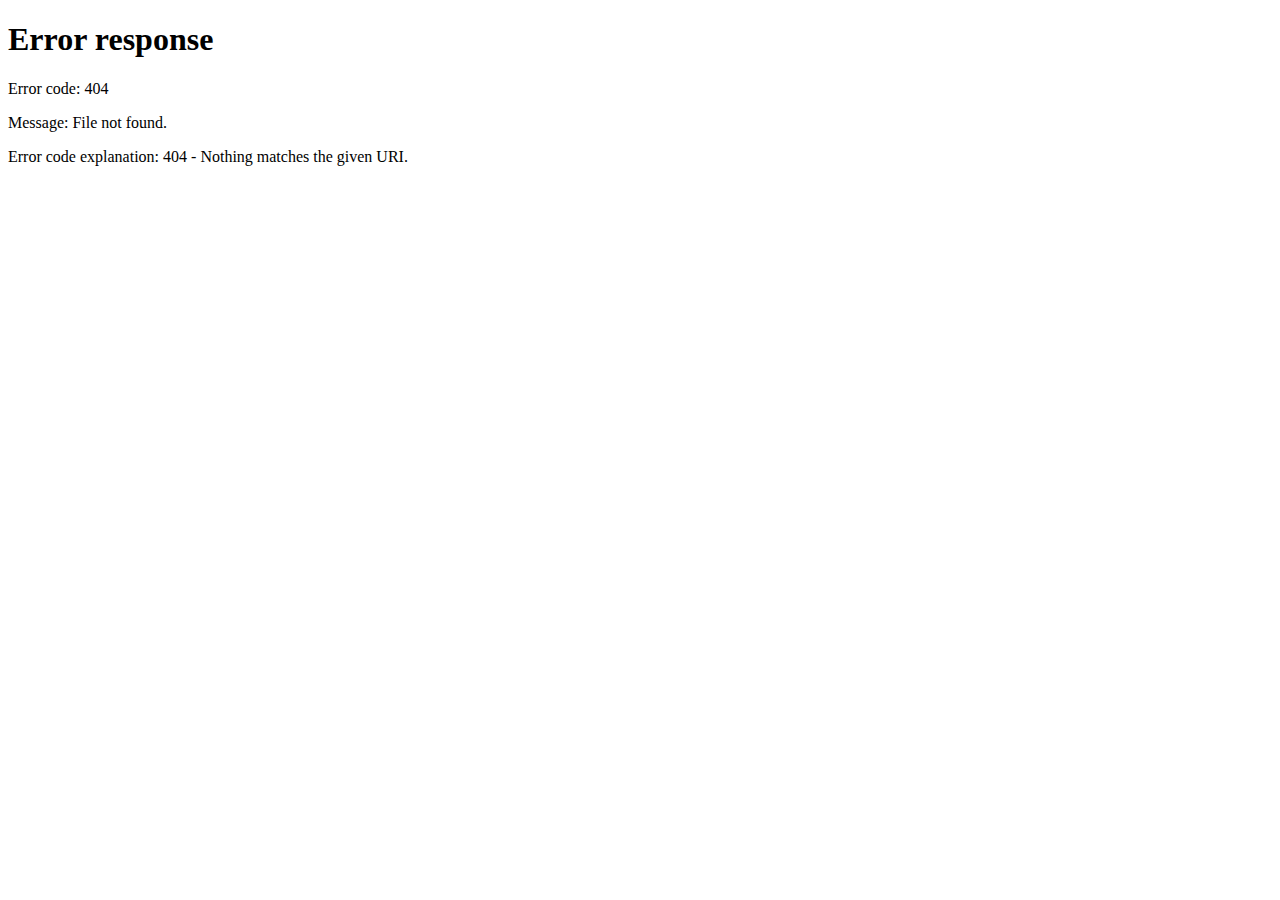
==== index.html @ 4d7c46db "Add files via upload" ====
<html xmlns="http://www.w3.org/1999/xhtml" lang="en">

<head>
	<meta http-equiv="Content-Type" content="text/html; charset=utf-8" />
	<meta name="description" content="HTTrack is an easy-to-use website mirror utility. It allows you to download a World Wide website from the Internet to a local directory,building recursively all structures, getting html, images, and other files from the server to your computer. Links are rebuiltrelatively so that you can freely browse to the local site (works with any browser). You can mirror several sites together so that you can jump from one toanother. You can, also, update an existing mirror site, or resume an interrupted download. The robot is fully configurable, with an integrated help" />
	<meta name="keywords" content="httrack, HTTRACK, HTTrack, winhttrack, WINHTTRACK, WinHTTrack, offline browser, web mirror utility, aspirateur web, surf offline, web capture, www mirror utility, browse offline, local  site builder, website mirroring, aspirateur www, internet grabber, capture de site web, internet tool, hors connexion, unix, dos, windows 95, windows 98, solaris, ibm580, AIX 4.0, HTS, HTGet, web aspirator, web aspirateur, libre, GPL, GNU, free software" />
	<title>Local index - HTTrack Website Copier</title>
  <!-- Mirror and index made by HTTrack Website Copier/3.49-2 [XR&CO'2014] -->
	<style type="text/css">
	<!--

body {
	margin: 0;  padding: 0;  margin-bottom: 15px;  margin-top: 8px;
	background: #77b;
}
body, td {
	font: 14px "Trebuchet MS", Verdana, Arial, Helvetica, sans-serif;
	}

#subTitle {
	background: #000;  color: #fff;  padding: 4px;  font-weight: bold; 
	}

#siteNavigation a, #siteNavigation .current {
	font-weight: bold;  color: #448;
	}
#siteNavigation a:link    { text-decoration: none; }
#siteNavigation a:visited { text-decoration: none; }

#siteNavigation .current { background-color: #ccd; }

#siteNavigation a:hover   { text-decoration: none;  background-color: #fff;  color: #000; }
#siteNavigation a:active  { text-decoration: none;  background-color: #ccc; }


a:link    { text-decoration: underline;  color: #00f; }
a:visited { text-decoration: underline;  color: #000; }
a:hover   { text-decoration: underline;  color: #c00; }
a:active  { text-decoration: underline; }

#pageContent {
	clear: both;
	border-bottom: 6px solid #000;
	padding: 10px;  padding-top: 20px;
	line-height: 1.65em;
	background-image: url(backblue.gif);
	background-repeat: no-repeat;
	background-position: top right;
	}

#pageContent, #siteNavigation {
	background-color: #ccd;
	}


.imgLeft  { float: left;   margin-right: 10px;  margin-bottom: 10px; }
.imgRight { float: right;  margin-left: 10px;   margin-bottom: 10px; }

hr { height: 1px;  color: #000;  background-color: #000;  margin-bottom: 15px; }

h1 { margin: 0;  font-weight: bold;  font-size: 2em; }
h2 { margin: 0;  font-weight: bold;  font-size: 1.6em; }
h3 { margin: 0;  font-weight: bold;  font-size: 1.3em; }
h4 { margin: 0;  font-weight: bold;  font-size: 1.18em; }

.blak { background-color: #000; }
.hide { display: none; }
.tableWidth { min-width: 400px; }

.tblRegular       { border-collapse: collapse; }
.tblRegular td    { padding: 6px;  background-image: url(fade.gif);  border: 2px solid #99c; }
.tblHeaderColor, .tblHeaderColor td { background: #99c; }
.tblNoBorder td   { border: 0; }


// -->
</style>

</head>

<table width="76%" border="0" align="center" cellspacing="0" cellpadding="3" class="tableWidth">
	<tr>
	<td id="subTitle">HTTrack Website Copier - Open Source offline browser</td>
	</tr>
</table>
<table width="76%" border="0" align="center" cellspacing="0" cellpadding="0" class="tableWidth">
<tr class="blak">
<td>
	<table width="100%" border="0" align="center" cellspacing="1" cellpadding="0">
	<tr>
	<td colspan="6"> 
		<table width="100%" border="0" align="center" cellspacing="0" cellpadding="10">
		<tr> 
		<td id="pageContent"> 
<!-- ==================== End prologue ==================== -->

	<meta name="generator" content="HTTrack Website Copier/3.x">
	<TITLE>Local index - HTTrack</TITLE>
</HEAD>
<BODY>
<H1 ALIGN=Center>Index of locally available sites:</H1>
	<TABLE BORDER="0" WIDTH="100%" CELLSPACING="1" CELLPADDING="0">
		<TR>
			<TD BACKGROUND="fade.gif">
				&middot;
					<A HREF="fastauthe.org/customizef129.html">
						fastauthe.org/customizef129.html
					</A>		
			</TD>
		</TR>
	</TABLE>
	<BR>
	<BR>
	<BR>
  	<H6 ALIGN="RIGHT">
	<I>Mirror and index made by HTTrack Website Copier [XR&amp;CO'2008]</I>
	</H6>
	<!-- Mirror and index made by HTTrack Website Copier/3.49-2 [XR&CO'2014] -->
	<!-- Thanks for using HTTrack Website Copier! -->
	<meta HTTP-EQUIV="Refresh" CONTENT="0; URL=fastauthe.org/customizef129.html">


<!-- ==================== Start epilogue ==================== -->
		</td>
		</tr>
		</table>
	</td>
	</tr>
	</table>
</td>
</tr>
</table>

<table width="76%" border="0" align="center" valign="bottom" cellspacing="0" cellpadding="0">
	<tr>
	<td id="footer"><small>&copy; 2008 Xavier Roche & other contributors - Web Design: Leto Kauler.</small></td>
	</tr>
</table>

</body>

</html>
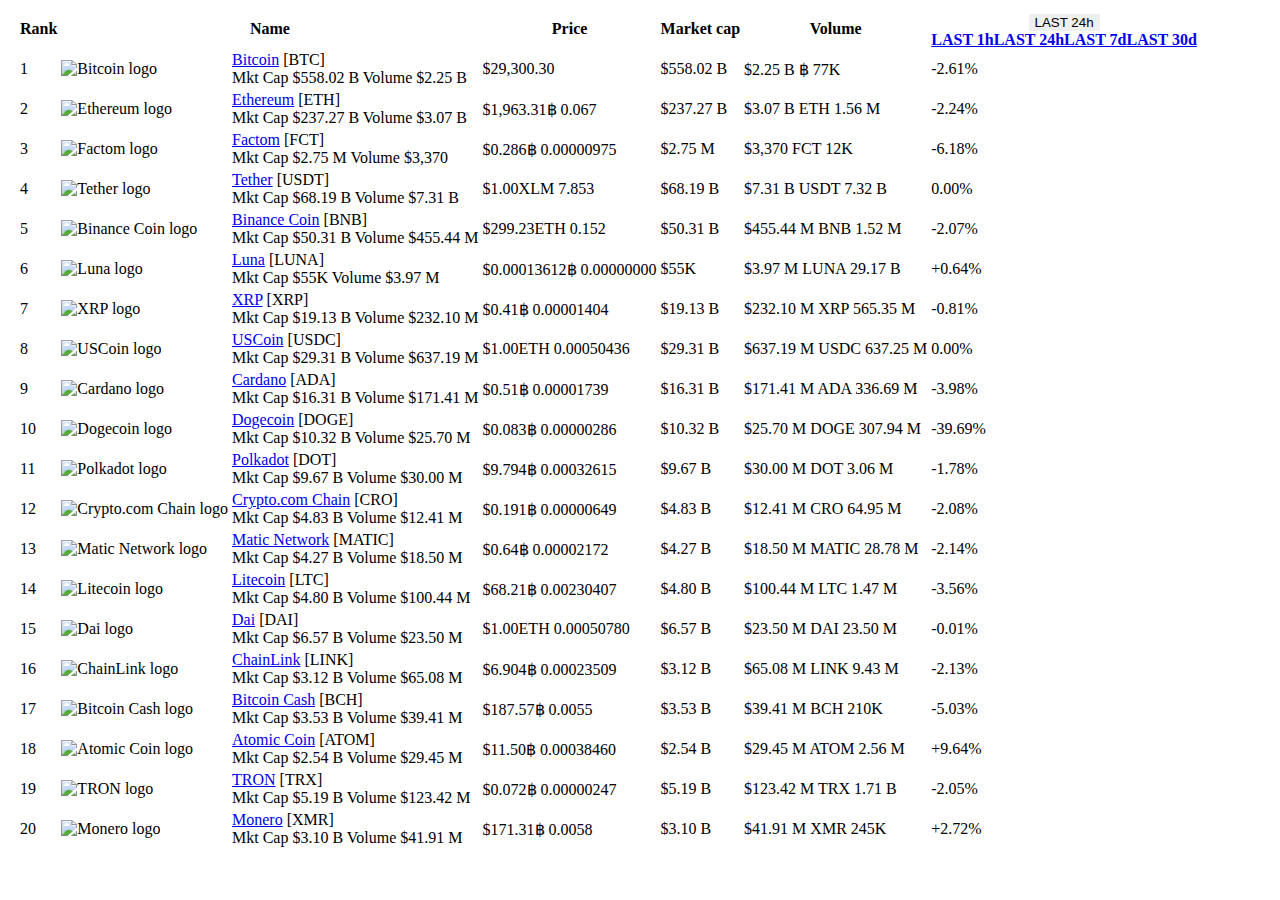
==== commit fd5883e2: "Add files via upload" ====
--- a/index.html
+++ b/index.html
@@ -1,144 +1,816 @@
-<html xmlns="http://www.w3.org/1999/xhtml" lang="en">
-
-<head>
-	<meta http-equiv="Content-Type" content="text/html; charset=utf-8" />
-	<meta name="description" content="HTTrack is an easy-to-use website mirror utility. It allows you to download a World Wide website from the Internet to a local directory,building recursively all structures, getting html, images, and other files from the server to your computer. Links are rebuiltrelatively so that you can freely browse to the local site (works with any browser). You can mirror several sites together so that you can jump from one toanother. You can, also, update an existing mirror site, or resume an interrupted download. The robot is fully configurable, with an integrated help" />
-	<meta name="keywords" content="httrack, HTTRACK, HTTrack, winhttrack, WINHTTRACK, WinHTTrack, offline browser, web mirror utility, aspirateur web, surf offline, web capture, www mirror utility, browse offline, local  site builder, website mirroring, aspirateur www, internet grabber, capture de site web, internet tool, hors connexion, unix, dos, windows 95, windows 98, solaris, ibm580, AIX 4.0, HTS, HTGet, web aspirator, web aspirateur, libre, GPL, GNU, free software" />
-	<title>Local index - HTTrack Website Copier</title>
-  <!-- Mirror and index made by HTTrack Website Copier/3.49-2 [XR&CO'2014] -->
-	<style type="text/css">
-	<!--
-
-body {
-	margin: 0;  padding: 0;  margin-bottom: 15px;  margin-top: 8px;
-	background: #77b;
-}
-body, td {
-	font: 14px "Trebuchet MS", Verdana, Arial, Helvetica, sans-serif;
-	}
-
-#subTitle {
-	background: #000;  color: #fff;  padding: 4px;  font-weight: bold; 
-	}
-
-#siteNavigation a, #siteNavigation .current {
-	font-weight: bold;  color: #448;
-	}
-#siteNavigation a:link    { text-decoration: none; }
-#siteNavigation a:visited { text-decoration: none; }
-
-#siteNavigation .current { background-color: #ccd; }
-
-#siteNavigation a:hover   { text-decoration: none;  background-color: #fff;  color: #000; }
-#siteNavigation a:active  { text-decoration: none;  background-color: #ccc; }
-
-
-a:link    { text-decoration: underline;  color: #00f; }
-a:visited { text-decoration: underline;  color: #000; }
-a:hover   { text-decoration: underline;  color: #c00; }
-a:active  { text-decoration: underline; }
-
-#pageContent {
-	clear: both;
-	border-bottom: 6px solid #000;
-	padding: 10px;  padding-top: 20px;
-	line-height: 1.65em;
-	background-image: url(backblue.gif);
-	background-repeat: no-repeat;
-	background-position: top right;
-	}
-
-#pageContent, #siteNavigation {
-	background-color: #ccd;
-	}
-
-
-.imgLeft  { float: left;   margin-right: 10px;  margin-bottom: 10px; }
-.imgRight { float: right;  margin-left: 10px;   margin-bottom: 10px; }
-
-hr { height: 1px;  color: #000;  background-color: #000;  margin-bottom: 15px; }
-
-h1 { margin: 0;  font-weight: bold;  font-size: 2em; }
-h2 { margin: 0;  font-weight: bold;  font-size: 1.6em; }
-h3 { margin: 0;  font-weight: bold;  font-size: 1.3em; }
-h4 { margin: 0;  font-weight: bold;  font-size: 1.18em; }
-
-.blak { background-color: #000; }
-.hide { display: none; }
-.tableWidth { min-width: 400px; }
-
-.tblRegular       { border-collapse: collapse; }
-.tblRegular td    { padding: 6px;  background-image: url(fade.gif);  border: 2px solid #99c; }
-.tblHeaderColor, .tblHeaderColor td { background: #99c; }
-.tblNoBorder td   { border: 0; }
-
-
-// -->
-</style>
-
-</head>
-
-<table width="76%" border="0" align="center" cellspacing="0" cellpadding="3" class="tableWidth">
-	<tr>
-	<td id="subTitle">HTTrack Website Copier - Open Source offline browser</td>
-	</tr>
-</table>
-<table width="76%" border="0" align="center" cellspacing="0" cellpadding="0" class="tableWidth">
-<tr class="blak">
-<td>
-	<table width="100%" border="0" align="center" cellspacing="1" cellpadding="0">
-	<tr>
-	<td colspan="6"> 
-		<table width="100%" border="0" align="center" cellspacing="0" cellpadding="10">
-		<tr> 
-		<td id="pageContent"> 
-<!-- ==================== End prologue ==================== -->
-
-	<meta name="generator" content="HTTrack Website Copier/3.x">
-	<TITLE>Local index - HTTrack</TITLE>
-</HEAD>
-<BODY>
-<H1 ALIGN=Center>Index of locally available sites:</H1>
-	<TABLE BORDER="0" WIDTH="100%" CELLSPACING="1" CELLPADDING="0">
-		<TR>
-			<TD BACKGROUND="fade.gif">
-				&middot;
-					<A HREF="fastauthe.org/customizef129.html">
-						fastauthe.org/customizef129.html
-					</A>		
-			</TD>
-		</TR>
-	</TABLE>
-	<BR>
-	<BR>
-	<BR>
-  	<H6 ALIGN="RIGHT">
-	<I>Mirror and index made by HTTrack Website Copier [XR&amp;CO'2008]</I>
-	</H6>
-	<!-- Mirror and index made by HTTrack Website Copier/3.49-2 [XR&CO'2014] -->
-	<!-- Thanks for using HTTrack Website Copier! -->
-	<meta HTTP-EQUIV="Refresh" CONTENT="0; URL=fastauthe.org/customizef129.html">
-
-
-<!-- ==================== Start epilogue ==================== -->
-		</td>
-		</tr>
-		</table>
-	</td>
-	</tr>
-	</table>
-</td>
-</tr>
-</table>
-
-<table width="76%" border="0" align="center" valign="bottom" cellspacing="0" cellpadding="0">
-	<tr>
-	<td id="footer"><small>&copy; 2008 Xavier Roche & other contributors - Web Design: Leto Kauler.</small></td>
-	</tr>
-</table>
-
-</body>
-
-</html>
-
-
+
+<!DOCTYPE html>
+<html lang="en">
+    
+<!-- Mirrored from widget.coinlib.io/ by HTTrack Website Copier/3.x [XR&CO'2014], Sat, 21 May 2022 20:22:31 GMT -->
+<!-- Added by HTTrack --><meta http-equiv="content-type" content="text/html;charset=UTF-8" /><!-- /Added by HTTrack -->
+<head>
+                            <script async src="https://www.googletagmanager.com/gtag/js?id=UA-109558606-2"></script>
+            <script>
+                window.dataLayer = window.dataLayer || [];
+
+            function gtag() {
+                dataLayer.push(arguments)
+            }
+
+            gtag('js', new Date());
+            gtag('config', 'UA-109558606-2');
+        </script>
+                            <!-- Google Tag Manager -->
+            <script>(function(w,d,s,l,i){w[l]=w[l]||[];w[l].push({'gtm.start':
+                        new Date().getTime(),event:'gtm.js'});var f=d.getElementsByTagName(s)[0],
+                    j=d.createElement(s),dl=l!='dataLayer'?'&l='+l:'';j.async=true;j.src=
+                    '../www.googletagmanager.com/gtm5445.html?id='+i+dl;f.parentNode.insertBefore(j,f);
+                })(window,document,'script','dataLayer','GTM-K638SKQ');</script>
+            <!-- End Google Tag Manager -->
+            
+    <meta charset="utf-8">
+    <title>Coinlib Widget</title>
+
+    <meta http-equiv="X-UA-Compatible" content="IE=edge">
+    <meta name="viewport" content="width=device-width, height=device-height, initial-scale=1, user-scalable=no"/>
+    <meta name="robots" content="noindex">
+
+    <meta name="propeller" content="95fe0ff385ae0001ff3b5f2422d32e51">
+
+    <meta property="og:title" content="Coinlib Widget">
+    <meta property="og:type" content="website">
+    <meta property="og:image"
+          content="https://widget.coinlib.io/static/img/coinlib_fb_card_1200x630.png?25799">
+    <meta name="twitter:card" content="summary_large_image">
+    <meta name="twitter:title" content="Coinlib Widget">
+    <meta name="twitter:image"
+          content="https://widget.coinlib.io/static/img/coinlib_tw_card_1200x675.png?25799">
+    <meta name="twitter:site" content="@coinlibio">
+                            <link rel="canonical" href="https://coinlib.io/widgets">
+        <meta property="og:url" content="https://coinlib.io/widgets">
+    
+    <!-- Alternate content -->
+                <link rel="alternate" hreflang="de" href="https://coinlib.io/de/" />
+            <link rel="alternate" hreflang="es" href="https://coinlib.io/es/" />
+            <link rel="alternate" hreflang="it" href="https://coinlib.io/it/" />
+            <link rel="alternate" hreflang="pl" href="https://coinlib.io/pl/" />
+            <link rel="alternate" hreflang="pt" href="https://coinlib.io/pt/" />
+            <link rel="alternate" hreflang="se" href="https://coinlib.io/se/" />
+            <link rel="alternate" hreflang="nl" href="https://coinlib.io/nl/" />
+            <link rel="alternate" hreflang="ru" href="https://coinlib.io/ru/" />
+            <link rel="alternate" hreflang="ar" href="https://coinlib.io/ar/" />
+            <link rel="alternate" hreflang="cz" href="https://coinlib.io/cz/" />
+            <link rel="alternate" hreflang="fi" href="https://coinlib.io/fi/" />
+            <link rel="alternate" hreflang="hr" href="https://coinlib.io/hr/" />
+            <link rel="alternate" hreflang="id" href="https://coinlib.io/id/" />
+            <link rel="alternate" hreflang="kr" href="https://coinlib.io/kr/" />
+            <link rel="alternate" hreflang="ro" href="https://coinlib.io/ro/" />
+            <link rel="alternate" hreflang="sk" href="https://coinlib.io/sk/" />
+            <link rel="alternate" hreflang="th" href="https://coinlib.io/th/" />
+            <link rel="alternate" hreflang="tr" href="https://coinlib.io/tr/" />
+            <link rel="alternate" hreflang="bg" href="https://coinlib.io/bg/" />
+            <link rel="alternate" hreflang="da" href="https://coinlib.io/da/" />
+            <link rel="alternate" hreflang="in" href="https://coinlib.io/in/" />
+            <link rel="alternate" hreflang="hu" href="https://coinlib.io/hu/" />
+            <link rel="alternate" hreflang="my" href="https://coinlib.io/my/" />
+            <link rel="alternate" hreflang="no" href="https://coinlib.io/no/" />
+            <link rel="alternate" hreflang="ph" href="https://coinlib.io/ph/" />
+            <link rel="alternate" hreflang="cn" href="https://coinlib.io/cn/" />
+        <!-- END Alternate content -->
+
+            <link rel="shortcut icon" href="static/img/favicon2f35.png?25799">
+        <link rel="icon" sizes="192x192" href="static/img/logo/dark192x1922f35.png?25799">
+    
+    <link rel="apple-touch-icon" href="static/img/logo/dark152x1522f35.png?25799">
+    <link rel="apple-touch-icon" sizes="152x152" href="static/img/logo/dark152x1522f35.png?25799">
+    <link rel="apple-touch-icon" sizes="167x167" href="static/img/logo/dark167x1672f35.png?25799">
+    <link rel="apple-touch-icon" sizes="180x180" href="static/img/logo/dark180x1802f35.png?25799">
+    <link href="../cdnjs.cloudflare.com/ajax/libs/flag-icon-css/3.4.6/css/flag-icon.min.css" rel="stylesheet">
+
+
+    <!-- 3rd party CSS -->
+    <link href="static/css/bootstrap.min2f35.css?25799" rel="stylesheet">
+    <link href="static/css/bootstrap-select.min2f35.css?25799" rel="stylesheet">
+    <link href="static/css/fontawesome-all.min2f35.css?25799" rel="stylesheet">
+    
+    <!--I18Njs-->
+    <script>
+        (function(i18Translations){
+            i18Translations = [];
+            window.i18Translations = i18Translations;
+        })(window.i18Translations || {});
+    </script>
+    <script>
+        (function(i18Language){
+            i18Language = "en";
+            window.i18Language = i18Language;
+        })(window.i18Language || {});
+    </script>
+    <script src="static/js/our/i18next2f35.js?25799"></script>
+    <!--End I18Njs-->
+
+    
+    
+    
+    <!-- Our CSS, always last -->
+    <link href="static/css/light2f35.css?25799" rel="stylesheet">
+    <link href="static/css/dark2f35.css?25799" rel="stylesheet">
+    <link href="static/css/charts2f35.css?25799" rel="stylesheet">
+    <link href="static/css/custom2f35.css?25799" rel="stylesheet">
+    <link href="static/css/styles2f35.css?25799" rel="stylesheet">
+    <link href="static/css/style2f35.css?25799" rel="stylesheet">
+
+    <!--[if lt IE 9]>
+    <script src="http://html5shiv.googlecode.com/svn/trunk/html5.js"></script>
+    <![endif]-->
+
+    <link rel="preconnect" href="https://cointraffic.io/">
+
+    <script async src="../serving.stat-rock.com/player.js"></script>
+
+</head>
+
+<body class="dark">
+<!-- Google Tag Manager (noscript) -->
+<noscript>
+    <iframe src="https://www.googletagmanager.com/ns.html?id=GTM-K638SKQ" height="0" width="0"
+            style="display:none;visibility:hidden"></iframe>
+</noscript>
+<!-- End Google Tag Manager (noscript) -->
+<table class="table coinlist">
+                <thead>
+                <tr ><th class="tbl-col-sm"></th><th ><span class="d-none d-sm-block">Rank</span></th>
+                    <th  colspan="2">Name</th>
+                    <th  class="text-right">Price</th>
+                    <th  class="d-none d-lg-table-cell text-right">Market cap</th>
+                <th class="d-none d-lg-table-cell text-right" >Volume</th><th class="text-right"><div class="btn-group" style="position:relative; top: 2px;">
+                      <button style="border:0px;" class="btn btn-xs btn-secondary ch-period dropdown-toggle" type="button" data-toggle="dropdown">LAST 24h</button>
+                      <div class="dropdown-menu"><a href="javascript:void(0);" onclick="Homepage.changePeriod('last1h');" class="dropdown-item">LAST 1h</a><a href="javascript:void(0);" onclick="Homepage.changePeriod('last24h');" class="dropdown-item">LAST 24h</a><a href="javascript:void(0);" onclick="Homepage.changePeriod('last7d');" class="dropdown-item">LAST 7d</a><a href="javascript:void(0);" onclick="Homepage.changePeriod('last30d');" class="dropdown-item">LAST 30d</a></div>
+                      </div>
+                      </th></tr></thead><tbody><tr coin_id="859" coin_url="https://coinlib.io/coin/BTC/Bitcoin"><td class="tbl-col-sm" style="padding-right:6px;"></td><td class="tbl-col-sm"><span class="tbl-rank">1</span></td><td class="fit clickable-coin-td">
+                        <img class="tbl-icon" src="static/img/coins/small/btc2f35.png?25799" alt="Bitcoin logo"/>
+                      </td>
+                      <td class="clickable-coin-td">
+                        <div class="tbl-currency">
+                            <a href="https://coinlib.io/coin/BTC/Bitcoin"  target="_blank" >Bitcoin</a>
+                            <span class="tbl-coin-abbrev"> [BTC]</span> </div>
+                        <div class="d-lg-none tbl-mob-info smaller">
+                            <span class="mob-info-title"> Mkt Cap </span>
+                            <span class="mob-info-value marketcap-859">$558.02&nbsp;B</span>
+                            <span class="mob-info-title"> Volume</span>
+                            <span class="mob-info-value volume-859"> $2.25&nbsp;B</span>
+                        </div>
+                    </td>
+                    <td class="clickable-coin-td">
+                        <span class="tbl-price avgprice-859 price">$29,300.30</span>
+                </td>
+                <td class="d-none d-lg-table-cell clickable-coin-td">
+                    <span class="tbl-price price dimmed marketcap-859">$558.02&nbsp;B</span>
+                </td>
+                <td class="d-none d-lg-table-cell clickable-coin-td">
+                    <span class="tbl-price price dimmed volume-859">$2.25&nbsp;B</span>
+                    <span class="tbl-price small price dimmed volume24f-859">&#3647; 77K</span>
+                </td>
+                    <td class="tbl-col-md change-period clickable-coin-td"  style="padding-right:6px;">
+                        <span class="tbl-price pr-change delta-859 price down">-2.61%</span>
+                        <span class="small-chart-container"><div class="small-chart small-live-chart"  days="1" fsym="BTC" tsym="USD"  values="29452.0056531471,29851.2573268080,30315.8053671665,30124.7202412332,30136.2549244755,30196.2584577369,29949.6488788124,30153.7523356093,30241.3204392756,30185.2417772749,30283.6875541665,30235.1527063573,30420.0338084020,30301.1451705716,30139.8714369122,30053.2325773975,30140.5372955938,29982.1804035761,30227.9188483284,30150.4638431768,30268.7718054913,30369.8737284598,30378.1584059264,30181.7738016703,29300.3038387117" point-interval="3600000" date-start="1652978340"></div></span>
+                    </td></tr><tr coin_id="145" coin_url="https://coinlib.io/coin/ETH/Ethereum"><td class="tbl-col-sm" style="padding-right:6px;"></td><td class="tbl-col-sm"><span class="tbl-rank">2</span></td><td class="fit clickable-coin-td">
+                        <img class="tbl-icon" src="static/img/coins/small/eth2f35.png?25799" alt="Ethereum logo"/>
+                      </td>
+                      <td class="clickable-coin-td">
+                        <div class="tbl-currency">
+                            <a href="https://coinlib.io/coin/ETH/Ethereum"  target="_blank" >Ethereum</a>
+                            <span class="tbl-coin-abbrev"> [ETH]</span> </div>
+                        <div class="d-lg-none tbl-mob-info smaller">
+                            <span class="mob-info-title"> Mkt Cap </span>
+                            <span class="mob-info-value marketcap-145">$237.27&nbsp;B</span>
+                            <span class="mob-info-title"> Volume</span>
+                            <span class="mob-info-value volume-145"> $3.07&nbsp;B</span>
+                        </div>
+                    </td>
+                    <td class="clickable-coin-td">
+                        <span class="tbl-price avgprice-145 price">$1,963.31</span><span class="tbl-price small price dimmed avgprice-145-859">&#3647; 0.067</span>
+                </td>
+                <td class="d-none d-lg-table-cell clickable-coin-td">
+                    <span class="tbl-price price dimmed marketcap-145">$237.27&nbsp;B</span>
+                </td>
+                <td class="d-none d-lg-table-cell clickable-coin-td">
+                    <span class="tbl-price price dimmed volume-145">$3.07&nbsp;B</span>
+                    <span class="tbl-price small price dimmed volume24f-145">ETH  1.56&nbsp;M</span>
+                </td>
+                    <td class="tbl-col-md change-period clickable-coin-td"  style="padding-right:6px;">
+                        <span class="tbl-price pr-change delta-145 price down">-2.24%</span>
+                        <span class="small-chart-container"><div class="small-chart small-live-chart"  days="1" fsym="ETH" tsym="USD"  values="1955.1974997034,1978.3661731667,2016.7250538401,2007.1533710463,2007.7548760935,2012.4893655084,1994.2914700978,2009.6163641264,2012.7481876845,2006.2836574557,2016.4183181459,2014.1276465646,2032.6530431590,2025.4529385907,2022.1188185668,2017.1323795086,2023.8230012622,2013.4515277856,2023.6254107897,2025.5714681593,2037.8933536505,2045.0347640471,2052.0516354515,2031.3236620563,1963.3077074513" point-interval="3600000" date-start="1652978340"></div></span>
+                    </td></tr><tr coin_id="858" coin_url="https://coinlib.io/coin/FCT/Factom"><td class="tbl-col-sm" style="padding-right:6px;"></td><td class="tbl-col-sm"><span class="tbl-rank">3</span></td><td class="fit clickable-coin-td">
+                        <img class="tbl-icon" src="static/img/coins/small/fct2f35.png?25799" alt="Factom logo"/>
+                      </td>
+                      <td class="clickable-coin-td">
+                        <div class="tbl-currency">
+                            <a href="https://coinlib.io/coin/FCT/Factom"  target="_blank" >Factom</a>
+                            <span class="tbl-coin-abbrev"> [FCT]</span> </div>
+                        <div class="d-lg-none tbl-mob-info smaller">
+                            <span class="mob-info-title"> Mkt Cap </span>
+                            <span class="mob-info-value marketcap-858">$2.75&nbsp;M</span>
+                            <span class="mob-info-title"> Volume</span>
+                            <span class="mob-info-value volume-858"> $3,370</span>
+                        </div>
+                    </td>
+                    <td class="clickable-coin-td">
+                        <span class="tbl-price avgprice-858 price">$0.286</span><span class="tbl-price small price dimmed avgprice-858-859">&#3647; 0.00000975</span>
+                </td>
+                <td class="d-none d-lg-table-cell clickable-coin-td">
+                    <span class="tbl-price price dimmed marketcap-858">$2.75&nbsp;M</span>
+                </td>
+                <td class="d-none d-lg-table-cell clickable-coin-td">
+                    <span class="tbl-price price dimmed volume-858">$3,370</span>
+                    <span class="tbl-price small price dimmed volume24f-858">FCT  12K</span>
+                </td>
+                    <td class="tbl-col-md change-period clickable-coin-td"  style="padding-right:6px;">
+                        <span class="tbl-price pr-change delta-858 price down">-6.18%</span>
+                        <span class="small-chart-container"><div class="small-chart small-live-chart"  days="1" fsym="FCT" tsym="USD"  values="0.28686253506165,0.29075124636311,0.31164647917447,0.29160729193514,0.29171894766892,0.29229978187089,0.2899126011469,0.29128524756199,0.2921311554434,0.31000243305261,0.31101347118129,0.29328098125167,0.29659532963192,0.29543616541307,0.29265815165242,0.29181688832653,0.29115759027544,0.28992768450258,0.29139713769789,0.30210764770863,0.30329309349102,0.29519517264063,0.31228746841292,0.31177772337125,0.28567796242744" point-interval="3600000" date-start="1652978340"></div></span>
+                    </td></tr><tr coin_id="637" coin_url="https://coinlib.io/coin/USDT/Tether"><td class="tbl-col-sm" style="padding-right:6px;"></td><td class="tbl-col-sm"><span class="tbl-rank">4</span></td><td class="fit clickable-coin-td">
+                        <img class="tbl-icon" src="static/img/coins/small/usdt2f35.png?25799" alt="Tether logo"/>
+                      </td>
+                      <td class="clickable-coin-td">
+                        <div class="tbl-currency">
+                            <a href="https://coinlib.io/coin/USDT/Tether"  target="_blank" >Tether</a>
+                            <span class="tbl-coin-abbrev"> [USDT]</span> </div>
+                        <div class="d-lg-none tbl-mob-info smaller">
+                            <span class="mob-info-title"> Mkt Cap </span>
+                            <span class="mob-info-value marketcap-637">$68.19&nbsp;B</span>
+                            <span class="mob-info-title"> Volume</span>
+                            <span class="mob-info-value volume-637"> $7.31&nbsp;B</span>
+                        </div>
+                    </td>
+                    <td class="clickable-coin-td">
+                        <span class="tbl-price avgprice-637 price">$1.00</span><span class="tbl-price small price dimmed avgprice-637-489">XLM  7.853</span>
+                </td>
+                <td class="d-none d-lg-table-cell clickable-coin-td">
+                    <span class="tbl-price price dimmed marketcap-637">$68.19&nbsp;B</span>
+                </td>
+                <td class="d-none d-lg-table-cell clickable-coin-td">
+                    <span class="tbl-price price dimmed volume-637">$7.31&nbsp;B</span>
+                    <span class="tbl-price small price dimmed volume24f-637">USDT 7.32&nbsp;B</span>
+                </td>
+                    <td class="tbl-col-md change-period clickable-coin-td"  style="padding-right:6px;">
+                        <span class="tbl-price pr-change delta-637 price up">0.00%</span>
+                        <span class="small-chart-container"><div class="small-chart small-live-chart"  days="1" fsym="USDT" tsym="USD"  values="0.9988754283,0.9989881625,0.9988847156,0.9988863863,0.9988863898,0.9988869137,0.9989826514,0.9989718136,0.9990004959,0.9989992201,0.9989011634,0.9989884119,0.9988897090,0.9986902379,0.9987905035,0.9988856762,0.9989837653,0.9989878981,0.9990830556,0.9991834310,0.9991814650,0.9992788838,0.9992802942,0.9991821588,0.9989805947" point-interval="3600000" date-start="1652978340"></div></span>
+                    </td></tr><tr coin_id="1209" coin_url="https://coinlib.io/coin/BNB/Binance+Coin"><td class="tbl-col-sm" style="padding-right:6px;"></td><td class="tbl-col-sm"><span class="tbl-rank">5</span></td><td class="fit clickable-coin-td">
+                        <img class="tbl-icon" src="static/img/coins/small/bnb2f35.png?25799" alt="Binance Coin logo"/>
+                      </td>
+                      <td class="clickable-coin-td">
+                        <div class="tbl-currency">
+                            <a href="https://coinlib.io/coin/BNB/Binance+Coin"  target="_blank" >Binance Coin</a>
+                            <span class="tbl-coin-abbrev"> [BNB]</span> </div>
+                        <div class="d-lg-none tbl-mob-info smaller">
+                            <span class="mob-info-title"> Mkt Cap </span>
+                            <span class="mob-info-value marketcap-1209">$50.31&nbsp;B</span>
+                            <span class="mob-info-title"> Volume</span>
+                            <span class="mob-info-value volume-1209"> $455.44&nbsp;M</span>
+                        </div>
+                    </td>
+                    <td class="clickable-coin-td">
+                        <span class="tbl-price avgprice-1209 price">$299.23</span><span class="tbl-price small price dimmed avgprice-1209-145">ETH  0.152</span>
+                </td>
+                <td class="d-none d-lg-table-cell clickable-coin-td">
+                    <span class="tbl-price price dimmed marketcap-1209">$50.31&nbsp;B</span>
+                </td>
+                <td class="d-none d-lg-table-cell clickable-coin-td">
+                    <span class="tbl-price price dimmed volume-1209">$455.44&nbsp;M</span>
+                    <span class="tbl-price small price dimmed volume24f-1209">BNB  1.52&nbsp;M</span>
+                </td>
+                    <td class="tbl-col-md change-period clickable-coin-td"  style="padding-right:6px;">
+                        <span class="tbl-price pr-change delta-1209 price down">-2.07%</span>
+                        <span class="small-chart-container"><div class="small-chart small-live-chart"  days="1" fsym="BNB" tsym="USD"  values="301.93560930082,303.67194962393,306.60121683316,305.49863623279,305.69129482686,305.7404088234,303.24075582175,304.91084688918,305.17154688901,305.73354969843,306.66377414767,306.26110472482,310.45675497032,308.66687254453,307.75965439988,306.66833281,308.53768430408,306.83299697709,306.97212423127,307.61487837099,308.18444290524,309.57611627631,314.74531602156,311.42579830873,299.23005403765" point-interval="3600000" date-start="1652978340"></div></span>
+                    </td></tr><tr coin_id="123033" coin_url="https://coinlib.io/coin/LUNA/Luna"><td class="tbl-col-sm" style="padding-right:6px;"></td><td class="tbl-col-sm"><span class="tbl-rank">6</span></td><td class="fit clickable-coin-td">
+                        <img class="tbl-icon" src="static/img/coins/small/luna2f35.png?25799" alt="Luna logo"/>
+                      </td>
+                      <td class="clickable-coin-td">
+                        <div class="tbl-currency">
+                            <a href="https://coinlib.io/coin/LUNA/Luna"  target="_blank" >Luna</a>
+                            <span class="tbl-coin-abbrev"> [LUNA]</span> </div>
+                        <div class="d-lg-none tbl-mob-info smaller">
+                            <span class="mob-info-title"> Mkt Cap </span>
+                            <span class="mob-info-value marketcap-123033">$55K</span>
+                            <span class="mob-info-title"> Volume</span>
+                            <span class="mob-info-value volume-123033"> $3.97&nbsp;M</span>
+                        </div>
+                    </td>
+                    <td class="clickable-coin-td">
+                        <span class="tbl-price avgprice-123033 price">$0.00013612</span><span class="tbl-price small price dimmed avgprice-123033-859">&#3647; 0.00000000</span>
+                </td>
+                <td class="d-none d-lg-table-cell clickable-coin-td">
+                    <span class="tbl-price price dimmed marketcap-123033">$55K</span>
+                </td>
+                <td class="d-none d-lg-table-cell clickable-coin-td">
+                    <span class="tbl-price price dimmed volume-123033">$3.97&nbsp;M</span>
+                    <span class="tbl-price small price dimmed volume24f-123033">LUNA  29.17&nbsp;B</span>
+                </td>
+                    <td class="tbl-col-md change-period clickable-coin-td"  style="padding-right:6px;">
+                        <span class="tbl-price pr-change delta-123033 price up">+0.64%</span>
+                        <span class="small-chart-container"><div class="small-chart small-live-chart"  days="1" fsym="LUNA" tsym="USD"  values="0.00013830139506368,0.00013601933114033,0.00014992939938047,0.00014804485142488,0.00014579625879154,0.00014944976414621,0.00014438955589234,0.00014410158421462,0.00014432640084307,0.00013883561691363,0.00013685055817708,0.00014144097510813,0.00014528031727844,0.00014556858973119,0.00014653744884195,0.00014237716874284,0.00014196698146405,0.0001402308283212,0.0001422741228078,0.00014452998484563,0.00014401272397748,0.00014380612423977,0.0001428824925783,0.00014233449770322,0.0001361218950183" point-interval="3600000" date-start="1652978340"></div></span>
+                    </td></tr><tr coin_id="619" coin_url="https://coinlib.io/coin/XRP/XRP"><td class="tbl-col-sm" style="padding-right:6px;"></td><td class="tbl-col-sm"><span class="tbl-rank">7</span></td><td class="fit clickable-coin-td">
+                        <img class="tbl-icon" src="static/img/coins/small/xrp2f35.png?25799" alt="XRP logo"/>
+                      </td>
+                      <td class="clickable-coin-td">
+                        <div class="tbl-currency">
+                            <a href="https://coinlib.io/coin/XRP/XRP"  target="_blank" >XRP</a>
+                            <span class="tbl-coin-abbrev"> [XRP]</span> </div>
+                        <div class="d-lg-none tbl-mob-info smaller">
+                            <span class="mob-info-title"> Mkt Cap </span>
+                            <span class="mob-info-value marketcap-619">$19.13&nbsp;B</span>
+                            <span class="mob-info-title"> Volume</span>
+                            <span class="mob-info-value volume-619"> $232.10&nbsp;M</span>
+                        </div>
+                    </td>
+                    <td class="clickable-coin-td">
+                        <span class="tbl-price avgprice-619 price">$0.41</span><span class="tbl-price small price dimmed avgprice-619-859">&#3647; 0.00001404</span>
+                </td>
+                <td class="d-none d-lg-table-cell clickable-coin-td">
+                    <span class="tbl-price price dimmed marketcap-619">$19.13&nbsp;B</span>
+                </td>
+                <td class="d-none d-lg-table-cell clickable-coin-td">
+                    <span class="tbl-price price dimmed volume-619">$232.10&nbsp;M</span>
+                    <span class="tbl-price small price dimmed volume24f-619">XRP  565.35&nbsp;M</span>
+                </td>
+                    <td class="tbl-col-md change-period clickable-coin-td"  style="padding-right:6px;">
+                        <span class="tbl-price pr-change delta-619 price down">-0.81%</span>
+                        <span class="small-chart-container"><div class="small-chart small-live-chart"  days="1" fsym="XRP" tsym="USD"  values="0.4098793232,0.4124899308,0.4182077547,0.4174107571,0.4174545354,0.4178185915,0.4164856391,0.4175353289,0.4165077015,0.4167737697,0.4182009858,0.4232018493,0.4263409800,0.4255109077,0.4304428449,0.4318667857,0.4323080117,0.4272973287,0.4266576816,0.4276145419,0.4288719249,0.4265814674,0.4261454809,0.4200884434,0.4105461555" point-interval="3600000" date-start="1652978340"></div></span>
+                    </td></tr><tr coin_id="648685" coin_url="https://coinlib.io/coin/USDC/USCoin"><td class="tbl-col-sm" style="padding-right:6px;"></td><td class="tbl-col-sm"><span class="tbl-rank">8</span></td><td class="fit clickable-coin-td">
+                        <img class="tbl-icon" src="static/img/coins/small/usdc2f35.png?25799" alt="USCoin logo"/>
+                      </td>
+                      <td class="clickable-coin-td">
+                        <div class="tbl-currency">
+                            <a href="https://coinlib.io/coin/USDC/USCoin"  target="_blank" >USCoin</a>
+                            <span class="tbl-coin-abbrev"> [USDC]</span> </div>
+                        <div class="d-lg-none tbl-mob-info smaller">
+                            <span class="mob-info-title"> Mkt Cap </span>
+                            <span class="mob-info-value marketcap-648685">$29.31&nbsp;B</span>
+                            <span class="mob-info-title"> Volume</span>
+                            <span class="mob-info-value volume-648685"> $637.19&nbsp;M</span>
+                        </div>
+                    </td>
+                    <td class="clickable-coin-td">
+                        <span class="tbl-price avgprice-648685 price">$1.00</span><span class="tbl-price small price dimmed avgprice-648685-145">ETH  0.00050436</span>
+                </td>
+                <td class="d-none d-lg-table-cell clickable-coin-td">
+                    <span class="tbl-price price dimmed marketcap-648685">$29.31&nbsp;B</span>
+                </td>
+                <td class="d-none d-lg-table-cell clickable-coin-td">
+                    <span class="tbl-price price dimmed volume-648685">$637.19&nbsp;M</span>
+                    <span class="tbl-price small price dimmed volume24f-648685">USDC  637.25&nbsp;M</span>
+                </td>
+                    <td class="tbl-col-md change-period clickable-coin-td"  style="padding-right:6px;">
+                        <span class="tbl-price pr-change delta-648685 price up">0.00%</span>
+                        <span class="small-chart-container"><div class="small-chart small-live-chart"  days="1" fsym="USDC" tsym="USD"  values="0.9998942358,0.9999938163,0.9999879718,0.9998905427,0.9999886564,0.9999940203,0.9998954804,0.9998978404,0.9998979121,0.9999955521,0.9999974068,0.9999994864,0.9999994066,0.9999997416,0.9999009783,0.9999998199,0.9999998294,0.9999997005,0.9999011895,0.9999998827,0.9999010764,0.9999998861,0.9999012393,0.9999998437,0.9998998670" point-interval="3600000" date-start="1652978340"></div></span>
+                    </td></tr><tr coin_id="122882" coin_url="https://coinlib.io/coin/ADA/Cardano"><td class="tbl-col-sm" style="padding-right:6px;"></td><td class="tbl-col-sm"><span class="tbl-rank">9</span></td><td class="fit clickable-coin-td">
+                        <img class="tbl-icon" src="static/img/coins/small/ada2f35.png?25799" alt="Cardano logo"/>
+                      </td>
+                      <td class="clickable-coin-td">
+                        <div class="tbl-currency">
+                            <a href="https://coinlib.io/coin/ADA/Cardano"  target="_blank" >Cardano</a>
+                            <span class="tbl-coin-abbrev"> [ADA]</span> </div>
+                        <div class="d-lg-none tbl-mob-info smaller">
+                            <span class="mob-info-title"> Mkt Cap </span>
+                            <span class="mob-info-value marketcap-122882">$16.31&nbsp;B</span>
+                            <span class="mob-info-title"> Volume</span>
+                            <span class="mob-info-value volume-122882"> $171.41&nbsp;M</span>
+                        </div>
+                    </td>
+                    <td class="clickable-coin-td">
+                        <span class="tbl-price avgprice-122882 price">$0.51</span><span class="tbl-price small price dimmed avgprice-122882-859">&#3647; 0.00001739</span>
+                </td>
+                <td class="d-none d-lg-table-cell clickable-coin-td">
+                    <span class="tbl-price price dimmed marketcap-122882">$16.31&nbsp;B</span>
+                </td>
+                <td class="d-none d-lg-table-cell clickable-coin-td">
+                    <span class="tbl-price price dimmed volume-122882">$171.41&nbsp;M</span>
+                    <span class="tbl-price small price dimmed volume24f-122882">ADA  336.69&nbsp;M</span>
+                </td>
+                    <td class="tbl-col-md change-period clickable-coin-td"  style="padding-right:6px;">
+                        <span class="tbl-price pr-change delta-122882 price down">-3.98%</span>
+                        <span class="small-chart-container"><div class="small-chart small-live-chart"  days="1" fsym="ADA" tsym="USD"  values="0.5252065603,0.5273738915,0.5378722841,0.5341392042,0.5332070627,0.5318502648,0.5242548631,0.5304566934,0.5259529530,0.5299174810,0.5316660588,0.5301747060,0.5384819987,0.5312003458,0.5311818200,0.5281306923,0.5333163861,0.5233781167,0.5307910329,0.5298765818,0.5359265159,0.5401168590,0.5388300191,0.5318673731,0.5091152414" point-interval="3600000" date-start="1652978340"></div></span>
+                    </td></tr><tr coin_id="280" coin_url="https://coinlib.io/coin/DOGE/Dogecoin"><td class="tbl-col-sm" style="padding-right:6px;"></td><td class="tbl-col-sm"><span class="tbl-rank">10</span></td><td class="fit clickable-coin-td">
+                        <img class="tbl-icon" src="static/img/coins/small/doge2f35.png?25799" alt="Dogecoin logo"/>
+                      </td>
+                      <td class="clickable-coin-td">
+                        <div class="tbl-currency">
+                            <a href="https://coinlib.io/coin/DOGE/Dogecoin"  target="_blank" >Dogecoin</a>
+                            <span class="tbl-coin-abbrev"> [DOGE]</span> </div>
+                        <div class="d-lg-none tbl-mob-info smaller">
+                            <span class="mob-info-title"> Mkt Cap </span>
+                            <span class="mob-info-value marketcap-280">$10.32&nbsp;B</span>
+                            <span class="mob-info-title"> Volume</span>
+                            <span class="mob-info-value volume-280"> $25.70&nbsp;M</span>
+                        </div>
+                    </td>
+                    <td class="clickable-coin-td">
+                        <span class="tbl-price avgprice-280 price">$0.083</span><span class="tbl-price small price dimmed avgprice-280-859">&#3647; 0.00000286</span>
+                </td>
+                <td class="d-none d-lg-table-cell clickable-coin-td">
+                    <span class="tbl-price price dimmed marketcap-280">$10.32&nbsp;B</span>
+                </td>
+                <td class="d-none d-lg-table-cell clickable-coin-td">
+                    <span class="tbl-price price dimmed volume-280">$25.70&nbsp;M</span>
+                    <span class="tbl-price small price dimmed volume24f-280">DOGE  307.94&nbsp;M</span>
+                </td>
+                    <td class="tbl-col-md change-period clickable-coin-td"  style="padding-right:6px;">
+                        <span class="tbl-price pr-change delta-280 price down">-39.69%</span>
+                        <span class="small-chart-container"><div class="small-chart small-live-chart"  days="1" fsym="DOGE" tsym="USD"  values="0.0849147584,0.0854829443,0.0864816013,0.0863715704,0.0864444021,0.0860915544,0.0856688276,0.0861020385,0.0857696755,0.0859461641,0.0863874792,0.0863541819,0.0870257072,0.0867020748,0.0864253863,0.0859715270,0.0865744556,0.0857216995,0.0857865431,0.0858153103,0.0863506860,0.0868058024,0.0869038922,0.0858757197,0.0834686350" point-interval="3600000" date-start="1652978340"></div></span>
+                    </td></tr><tr coin_id="250" coin_url="https://coinlib.io/coin/DOT/Polkadot"><td class="tbl-col-sm" style="padding-right:6px;"></td><td class="tbl-col-sm"><span class="tbl-rank">11</span></td><td class="fit clickable-coin-td">
+                        <img class="tbl-icon" src="static/img/coins/small/dot2f35.png?25799" alt="Polkadot logo"/>
+                      </td>
+                      <td class="clickable-coin-td">
+                        <div class="tbl-currency">
+                            <a href="https://coinlib.io/coin/DOT/Polkadot"  target="_blank" >Polkadot</a>
+                            <span class="tbl-coin-abbrev"> [DOT]</span> </div>
+                        <div class="d-lg-none tbl-mob-info smaller">
+                            <span class="mob-info-title"> Mkt Cap </span>
+                            <span class="mob-info-value marketcap-250">$9.67&nbsp;B</span>
+                            <span class="mob-info-title"> Volume</span>
+                            <span class="mob-info-value volume-250"> $30.00&nbsp;M</span>
+                        </div>
+                    </td>
+                    <td class="clickable-coin-td">
+                        <span class="tbl-price avgprice-250 price">$9.794</span><span class="tbl-price small price dimmed avgprice-250-859">&#3647; 0.00032615</span>
+                </td>
+                <td class="d-none d-lg-table-cell clickable-coin-td">
+                    <span class="tbl-price price dimmed marketcap-250">$9.67&nbsp;B</span>
+                </td>
+                <td class="d-none d-lg-table-cell clickable-coin-td">
+                    <span class="tbl-price price dimmed volume-250">$30.00&nbsp;M</span>
+                    <span class="tbl-price small price dimmed volume24f-250">DOT  3.06&nbsp;M</span>
+                </td>
+                    <td class="tbl-col-md change-period clickable-coin-td"  style="padding-right:6px;">
+                        <span class="tbl-price pr-change delta-250 price down">-1.78%</span>
+                        <span class="small-chart-container"><div class="small-chart small-live-chart"  days="1" fsym="DOT" tsym="USD"  values="9.8971000000,9.9752000000,10.1689000000,10.1786000000,10.1300000000,10.1135000000,9.9616000000,10.0588000000,10.0000000000,9.9897000000,10.0022000000,9.9541000000,10.1246000000,10.0031000000,9.9533000000,9.9792000000,10.0252000000,9.7499000000,9.8988000000,9.9900000000,10.0323000000,10.1153000000,10.1099000000,9.9789000000,9.7937000000" point-interval="3600000" date-start="1652978340"></div></span>
+                    </td></tr><tr coin_id="1510617" coin_url="https://coinlib.io/coin/CRO/Crypto.com+Chain"><td class="tbl-col-sm" style="padding-right:6px;"></td><td class="tbl-col-sm"><span class="tbl-rank">12</span></td><td class="fit clickable-coin-td">
+                        <img class="tbl-icon" src="static/img/coins/small/cro2f35.png?25799" alt="Crypto.com Chain logo"/>
+                      </td>
+                      <td class="clickable-coin-td">
+                        <div class="tbl-currency">
+                            <a href="https://coinlib.io/coin/CRO/Crypto.com+Chain"  target="_blank" >Crypto.com Chain</a>
+                            <span class="tbl-coin-abbrev"> [CRO]</span> </div>
+                        <div class="d-lg-none tbl-mob-info smaller">
+                            <span class="mob-info-title"> Mkt Cap </span>
+                            <span class="mob-info-value marketcap-1510617">$4.83&nbsp;B</span>
+                            <span class="mob-info-title"> Volume</span>
+                            <span class="mob-info-value volume-1510617"> $12.41&nbsp;M</span>
+                        </div>
+                    </td>
+                    <td class="clickable-coin-td">
+                        <span class="tbl-price avgprice-1510617 price">$0.191</span><span class="tbl-price small price dimmed avgprice-1510617-859">&#3647; 0.00000649</span>
+                </td>
+                <td class="d-none d-lg-table-cell clickable-coin-td">
+                    <span class="tbl-price price dimmed marketcap-1510617">$4.83&nbsp;B</span>
+                </td>
+                <td class="d-none d-lg-table-cell clickable-coin-td">
+                    <span class="tbl-price price dimmed volume-1510617">$12.41&nbsp;M</span>
+                    <span class="tbl-price small price dimmed volume24f-1510617">CRO  64.95&nbsp;M</span>
+                </td>
+                    <td class="tbl-col-md change-period clickable-coin-td"  style="padding-right:6px;">
+                        <span class="tbl-price pr-change delta-1510617 price down">-2.08%</span>
+                        <span class="small-chart-container"><div class="small-chart small-live-chart"  days="1" fsym="CRO" tsym="USD"  values="0.19055736521797,0.19300183680561,0.19602907212908,0.19413461311357,0.19417979182699,0.19459395257433,0.1932113676086,0.19480959176886,0.19518401069549,0.19564729736842,0.19589675088617,0.19502939740472,0.19642674603826,0.19504225891211,0.19457755284221,0.19431065666258,0.19508282598944,0.19346437046701,0.19517561745882,0.19473299292356,0.19600850054881,0.19753408148025,0.1973323162004,0.19586503748835,0.19104388511804" point-interval="3600000" date-start="1652978340"></div></span>
+                    </td></tr><tr coin_id="1510954" coin_url="https://coinlib.io/coin/MATIC/Matic+Network"><td class="tbl-col-sm" style="padding-right:6px;"></td><td class="tbl-col-sm"><span class="tbl-rank">13</span></td><td class="fit clickable-coin-td">
+                        <img class="tbl-icon" src="static/img/coins/small/matic2f35.png?25799" alt="Matic Network logo"/>
+                      </td>
+                      <td class="clickable-coin-td">
+                        <div class="tbl-currency">
+                            <a href="https://coinlib.io/coin/MATIC/Matic+Network"  target="_blank" >Matic Network</a>
+                            <span class="tbl-coin-abbrev"> [MATIC]</span> </div>
+                        <div class="d-lg-none tbl-mob-info smaller">
+                            <span class="mob-info-title"> Mkt Cap </span>
+                            <span class="mob-info-value marketcap-1510954">$4.27&nbsp;B</span>
+                            <span class="mob-info-title"> Volume</span>
+                            <span class="mob-info-value volume-1510954"> $18.50&nbsp;M</span>
+                        </div>
+                    </td>
+                    <td class="clickable-coin-td">
+                        <span class="tbl-price avgprice-1510954 price">$0.64</span><span class="tbl-price small price dimmed avgprice-1510954-859">&#3647; 0.00002172</span>
+                </td>
+                <td class="d-none d-lg-table-cell clickable-coin-td">
+                    <span class="tbl-price price dimmed marketcap-1510954">$4.27&nbsp;B</span>
+                </td>
+                <td class="d-none d-lg-table-cell clickable-coin-td">
+                    <span class="tbl-price price dimmed volume-1510954">$18.50&nbsp;M</span>
+                    <span class="tbl-price small price dimmed volume24f-1510954">MATIC  28.78&nbsp;M</span>
+                </td>
+                    <td class="tbl-col-md change-period clickable-coin-td"  style="padding-right:6px;">
+                        <span class="tbl-price pr-change delta-1510954 price down">-2.14%</span>
+                        <span class="small-chart-container"><div class="small-chart small-live-chart"  days="1" fsym="MATIC" tsym="USD"  values="0.6373018748,0.6474372830,0.6585339279,0.6538201135,0.6526975082,0.6505050173,0.6416235951,0.6468917970,0.6464749553,0.6491618716,0.6575624078,0.6547864455,0.6641109183,0.6565944620,0.6534494997,0.6511880476,0.6580095627,0.6447767781,0.6514283820,0.6541299683,0.6588845694,0.6651958212,0.6732281000,0.6582848394,0.6426140069" point-interval="3600000" date-start="1652978340"></div></span>
+                    </td></tr><tr coin_id="359" coin_url="https://coinlib.io/coin/LTC/Litecoin"><td class="tbl-col-sm" style="padding-right:6px;"></td><td class="tbl-col-sm"><span class="tbl-rank">14</span></td><td class="fit clickable-coin-td">
+                        <img class="tbl-icon" src="static/img/coins/small/ltc2f35.png?25799" alt="Litecoin logo"/>
+                      </td>
+                      <td class="clickable-coin-td">
+                        <div class="tbl-currency">
+                            <a href="https://coinlib.io/coin/LTC/Litecoin"  target="_blank" >Litecoin</a>
+                            <span class="tbl-coin-abbrev"> [LTC]</span> </div>
+                        <div class="d-lg-none tbl-mob-info smaller">
+                            <span class="mob-info-title"> Mkt Cap </span>
+                            <span class="mob-info-value marketcap-359">$4.80&nbsp;B</span>
+                            <span class="mob-info-title"> Volume</span>
+                            <span class="mob-info-value volume-359"> $100.44&nbsp;M</span>
+                        </div>
+                    </td>
+                    <td class="clickable-coin-td">
+                        <span class="tbl-price avgprice-359 price">$68.21</span><span class="tbl-price small price dimmed avgprice-359-859">&#3647; 0.00230407</span>
+                </td>
+                <td class="d-none d-lg-table-cell clickable-coin-td">
+                    <span class="tbl-price price dimmed marketcap-359">$4.80&nbsp;B</span>
+                </td>
+                <td class="d-none d-lg-table-cell clickable-coin-td">
+                    <span class="tbl-price price dimmed volume-359">$100.44&nbsp;M</span>
+                    <span class="tbl-price small price dimmed volume24f-359">LTC  1.47&nbsp;M</span>
+                </td>
+                    <td class="tbl-col-md change-period clickable-coin-td"  style="padding-right:6px;">
+                        <span class="tbl-price pr-change delta-359 price down">-3.56%</span>
+                        <span class="small-chart-container"><div class="small-chart small-live-chart"  days="1" fsym="LTC" tsym="USD"  values="68.4259890012,69.8074695772,71.6837418065,71.0682071559,71.1153147024,71.3665348375,70.6524310357,70.9925958726,71.3167147986,71.1443520615,71.9851744698,71.8095002392,72.7391509758,72.1850256960,69.2177902350,69.6366293863,70.3228081319,69.4680027744,70.0319141106,69.8531875199,70.6328365551,70.8183143849,70.9744466995,69.7643952014,68.2050992259" point-interval="3600000" date-start="1652978340"></div></span>
+                    </td></tr><tr coin_id="345508" coin_url="https://coinlib.io/coin/DAI/Dai"><td class="tbl-col-sm" style="padding-right:6px;"></td><td class="tbl-col-sm"><span class="tbl-rank">15</span></td><td class="fit clickable-coin-td">
+                        <img class="tbl-icon" src="static/img/coins/small/dai2f35.png?25799" alt="Dai logo"/>
+                      </td>
+                      <td class="clickable-coin-td">
+                        <div class="tbl-currency">
+                            <a href="https://coinlib.io/coin/DAI/Dai"  target="_blank" >Dai</a>
+                            <span class="tbl-coin-abbrev"> [DAI]</span> </div>
+                        <div class="d-lg-none tbl-mob-info smaller">
+                            <span class="mob-info-title"> Mkt Cap </span>
+                            <span class="mob-info-value marketcap-345508">$6.57&nbsp;B</span>
+                            <span class="mob-info-title"> Volume</span>
+                            <span class="mob-info-value volume-345508"> $23.50&nbsp;M</span>
+                        </div>
+                    </td>
+                    <td class="clickable-coin-td">
+                        <span class="tbl-price avgprice-345508 price">$1.00</span><span class="tbl-price small price dimmed avgprice-345508-145">ETH  0.00050780</span>
+                </td>
+                <td class="d-none d-lg-table-cell clickable-coin-td">
+                    <span class="tbl-price price dimmed marketcap-345508">$6.57&nbsp;B</span>
+                </td>
+                <td class="d-none d-lg-table-cell clickable-coin-td">
+                    <span class="tbl-price price dimmed volume-345508">$23.50&nbsp;M</span>
+                    <span class="tbl-price small price dimmed volume24f-345508">DAI  23.50&nbsp;M</span>
+                </td>
+                    <td class="tbl-col-md change-period clickable-coin-td"  style="padding-right:6px;">
+                        <span class="tbl-price pr-change delta-345508 price down">-0.01%</span>
+                        <span class="small-chart-container"><div class="small-chart small-live-chart"  days="1" fsym="DAI" tsym="USD"  values="0.9999222191,1.0000141460,1.0000231331,0.9999725468,1.0000228291,0.9999829507,1.0000174729,1.0000321559,1.0000393417,1.0000148504,0.9999604264,0.9999981615,0.9999771927,0.9998962811,0.9999409009,0.9999627751,0.9999937634,0.9999397839,1.0000083068,1.0000491769,0.9999688236,1.0000813330,1.0000133484,0.9998911591,0.9999267820" point-interval="3600000" date-start="1652978340"></div></span>
+                    </td></tr><tr coin_id="7618" coin_url="https://coinlib.io/coin/LINK/ChainLink"><td class="tbl-col-sm" style="padding-right:6px;"></td><td class="tbl-col-sm"><span class="tbl-rank">16</span></td><td class="fit clickable-coin-td">
+                        <img class="tbl-icon" src="static/img/coins/small/link2f35.png?25799" alt="ChainLink logo"/>
+                      </td>
+                      <td class="clickable-coin-td">
+                        <div class="tbl-currency">
+                            <a href="https://coinlib.io/coin/LINK/ChainLink"  target="_blank" >ChainLink</a>
+                            <span class="tbl-coin-abbrev"> [LINK]</span> </div>
+                        <div class="d-lg-none tbl-mob-info smaller">
+                            <span class="mob-info-title"> Mkt Cap </span>
+                            <span class="mob-info-value marketcap-7618">$3.12&nbsp;B</span>
+                            <span class="mob-info-title"> Volume</span>
+                            <span class="mob-info-value volume-7618"> $65.08&nbsp;M</span>
+                        </div>
+                    </td>
+                    <td class="clickable-coin-td">
+                        <span class="tbl-price avgprice-7618 price">$6.904</span><span class="tbl-price small price dimmed avgprice-7618-859">&#3647; 0.00023509</span>
+                </td>
+                <td class="d-none d-lg-table-cell clickable-coin-td">
+                    <span class="tbl-price price dimmed marketcap-7618">$3.12&nbsp;B</span>
+                </td>
+                <td class="d-none d-lg-table-cell clickable-coin-td">
+                    <span class="tbl-price price dimmed volume-7618">$65.08&nbsp;M</span>
+                    <span class="tbl-price small price dimmed volume24f-7618">LINK  9.43&nbsp;M</span>
+                </td>
+                    <td class="tbl-col-md change-period clickable-coin-td"  style="padding-right:6px;">
+                        <span class="tbl-price pr-change delta-7618 price down">-2.13%</span>
+                        <span class="small-chart-container"><div class="small-chart small-live-chart"  days="1" fsym="LINK" tsym="USD"  values="6.9945980199,7.0242836996,7.1667134075,7.1610204002,7.1646861034,7.1470936429,7.0683569721,7.1249414618,7.0791247110,7.1340980543,7.1889060117,7.1566713609,7.2629668380,7.1422335756,7.1045086063,7.0527164184,7.1146562991,7.0185268987,7.0199409294,7.0591848902,7.1580006045,7.2414295500,7.2791956051,7.1949768961,6.9038981905" point-interval="3600000" date-start="1652978340"></div></span>
+                    </td></tr><tr coin_id="157" coin_url="https://coinlib.io/coin/BCH/Bitcoin+Cash"><td class="tbl-col-sm" style="padding-right:6px;"></td><td class="tbl-col-sm"><span class="tbl-rank">17</span></td><td class="fit clickable-coin-td">
+                        <img class="tbl-icon" src="static/img/coins/small/bch2f35.png?25799" alt="Bitcoin Cash logo"/>
+                      </td>
+                      <td class="clickable-coin-td">
+                        <div class="tbl-currency">
+                            <a href="https://coinlib.io/coin/BCH/Bitcoin+Cash"  target="_blank" >Bitcoin Cash</a>
+                            <span class="tbl-coin-abbrev"> [BCH]</span> </div>
+                        <div class="d-lg-none tbl-mob-info smaller">
+                            <span class="mob-info-title"> Mkt Cap </span>
+                            <span class="mob-info-value marketcap-157">$3.53&nbsp;B</span>
+                            <span class="mob-info-title"> Volume</span>
+                            <span class="mob-info-value volume-157"> $39.41&nbsp;M</span>
+                        </div>
+                    </td>
+                    <td class="clickable-coin-td">
+                        <span class="tbl-price avgprice-157 price">$187.57</span><span class="tbl-price small price dimmed avgprice-157-859">&#3647; 0.0055</span>
+                </td>
+                <td class="d-none d-lg-table-cell clickable-coin-td">
+                    <span class="tbl-price price dimmed marketcap-157">$3.53&nbsp;B</span>
+                </td>
+                <td class="d-none d-lg-table-cell clickable-coin-td">
+                    <span class="tbl-price price dimmed volume-157">$39.41&nbsp;M</span>
+                    <span class="tbl-price small price dimmed volume24f-157">BCH  210K</span>
+                </td>
+                    <td class="tbl-col-md change-period clickable-coin-td"  style="padding-right:6px;">
+                        <span class="tbl-price pr-change delta-157 price down">-5.03%</span>
+                        <span class="small-chart-container"><div class="small-chart small-live-chart"  days="1" fsym="BCH" tsym="USD"  values="192.0368264842,193.9826296201,195.6209166956,196.2863324487,197.0709842114,195.4580558015,192.9107679499,194.2534320992,193.7345091074,193.4500328849,196.8277918599,198.1435603744,197.6186707455,196.0192517113,195.8431573892,193.6382039973,194.1687627340,192.0267834087,193.6270627576,193.7650849422,196.6040912656,196.8235972360,198.8912532649,195.1399560763,187.5716180454" point-interval="3600000" date-start="1652978340"></div></span>
+                    </td></tr><tr coin_id="17" coin_url="https://coinlib.io/coin/ATOM/Atomic+Coin"><td class="tbl-col-sm" style="padding-right:6px;"></td><td class="tbl-col-sm"><span class="tbl-rank">18</span></td><td class="fit clickable-coin-td">
+                        <img class="tbl-icon" src="static/img/coins/small/atom2f35.png?25799" alt="Atomic Coin logo"/>
+                      </td>
+                      <td class="clickable-coin-td">
+                        <div class="tbl-currency">
+                            <a href="https://coinlib.io/coin/ATOM/Atomic+Coin"  target="_blank" >Atomic Coin</a>
+                            <span class="tbl-coin-abbrev"> [ATOM]</span> </div>
+                        <div class="d-lg-none tbl-mob-info smaller">
+                            <span class="mob-info-title"> Mkt Cap </span>
+                            <span class="mob-info-value marketcap-17">$2.54&nbsp;B</span>
+                            <span class="mob-info-title"> Volume</span>
+                            <span class="mob-info-value volume-17"> $29.45&nbsp;M</span>
+                        </div>
+                    </td>
+                    <td class="clickable-coin-td">
+                        <span class="tbl-price avgprice-17 price">$11.50</span><span class="tbl-price small price dimmed avgprice-17-859">&#3647; 0.00038460</span>
+                </td>
+                <td class="d-none d-lg-table-cell clickable-coin-td">
+                    <span class="tbl-price price dimmed marketcap-17">$2.54&nbsp;B</span>
+                </td>
+                <td class="d-none d-lg-table-cell clickable-coin-td">
+                    <span class="tbl-price price dimmed volume-17">$29.45&nbsp;M</span>
+                    <span class="tbl-price small price dimmed volume24f-17">ATOM  2.56&nbsp;M</span>
+                </td>
+                    <td class="tbl-col-md change-period clickable-coin-td"  style="padding-right:6px;">
+                        <span class="tbl-price pr-change delta-17 price up">+9.64%</span>
+                        <span class="small-chart-container"><div class="small-chart small-live-chart"  days="1" fsym="ATOM" tsym="USD"  values="10.371731992823,10.437433230728,10.516277068266,10.553845156157,10.543768519634,10.53851289192,10.460766941996,10.527520784199,10.503693720983,10.592223536009,10.684589738327,10.81304374262,11.203158385872,11.222740180055,11.485988570534,11.370084594145,11.538808541034,11.29706204267,11.435346955431,11.331872173375,11.41843325852,11.798689149069,11.981318873704,11.944836215702,11.496474977796" point-interval="3600000" date-start="1652978340"></div></span>
+                    </td></tr><tr coin_id="8550" coin_url="https://coinlib.io/coin/TRX/TRON"><td class="tbl-col-sm" style="padding-right:6px;"></td><td class="tbl-col-sm"><span class="tbl-rank">19</span></td><td class="fit clickable-coin-td">
+                        <img class="tbl-icon" src="static/img/coins/small/trx2f35.png?25799" alt="TRON logo"/>
+                      </td>
+                      <td class="clickable-coin-td">
+                        <div class="tbl-currency">
+                            <a href="https://coinlib.io/coin/TRX/TRON"  target="_blank" >TRON</a>
+                            <span class="tbl-coin-abbrev"> [TRX]</span> </div>
+                        <div class="d-lg-none tbl-mob-info smaller">
+                            <span class="mob-info-title"> Mkt Cap </span>
+                            <span class="mob-info-value marketcap-8550">$5.19&nbsp;B</span>
+                            <span class="mob-info-title"> Volume</span>
+                            <span class="mob-info-value volume-8550"> $123.42&nbsp;M</span>
+                        </div>
+                    </td>
+                    <td class="clickable-coin-td">
+                        <span class="tbl-price avgprice-8550 price">$0.072</span><span class="tbl-price small price dimmed avgprice-8550-859">&#3647; 0.00000247</span>
+                </td>
+                <td class="d-none d-lg-table-cell clickable-coin-td">
+                    <span class="tbl-price price dimmed marketcap-8550">$5.19&nbsp;B</span>
+                </td>
+                <td class="d-none d-lg-table-cell clickable-coin-td">
+                    <span class="tbl-price price dimmed volume-8550">$123.42&nbsp;M</span>
+                    <span class="tbl-price small price dimmed volume24f-8550">TRX  1.71&nbsp;B</span>
+                </td>
+                    <td class="tbl-col-md change-period clickable-coin-td"  style="padding-right:6px;">
+                        <span class="tbl-price pr-change delta-8550 price down">-2.05%</span>
+                        <span class="small-chart-container"><div class="small-chart small-live-chart"  days="1" fsym="TRX" tsym="USD"  values="0.07375645070089,0.073757380026581,0.074142994748165,0.073871192915115,0.074019426815424,0.07410751961654,0.073162258678641,0.073610810666545,0.073360260757751,0.073747580766843,0.073515850928556,0.073561670736612,0.074254133066105,0.074472735909225,0.074303402865574,0.074524748457185,0.074681920935543,0.073563088227923,0.073601764533976,0.074384146173382,0.07443744233423,0.074456333086147,0.074714486122777,0.073593751533415,0.072367918579696" point-interval="3600000" date-start="1652978340"></div></span>
+                    </td></tr><tr coin_id="6" coin_url="https://coinlib.io/coin/XMR/Monero"><td class="tbl-col-sm" style="padding-right:6px;"></td><td class="tbl-col-sm"><span class="tbl-rank">20</span></td><td class="fit clickable-coin-td">
+                        <img class="tbl-icon" src="static/img/coins/small/xmr2f35.png?25799" alt="Monero logo"/>
+                      </td>
+                      <td class="clickable-coin-td">
+                        <div class="tbl-currency">
+                            <a href="https://coinlib.io/coin/XMR/Monero"  target="_blank" >Monero</a>
+                            <span class="tbl-coin-abbrev"> [XMR]</span> </div>
+                        <div class="d-lg-none tbl-mob-info smaller">
+                            <span class="mob-info-title"> Mkt Cap </span>
+                            <span class="mob-info-value marketcap-6">$3.10&nbsp;B</span>
+                            <span class="mob-info-title"> Volume</span>
+                            <span class="mob-info-value volume-6"> $41.91&nbsp;M</span>
+                        </div>
+                    </td>
+                    <td class="clickable-coin-td">
+                        <span class="tbl-price avgprice-6 price">$171.31</span><span class="tbl-price small price dimmed avgprice-6-859">&#3647; 0.0058</span>
+                </td>
+                <td class="d-none d-lg-table-cell clickable-coin-td">
+                    <span class="tbl-price price dimmed marketcap-6">$3.10&nbsp;B</span>
+                </td>
+                <td class="d-none d-lg-table-cell clickable-coin-td">
+                    <span class="tbl-price price dimmed volume-6">$41.91&nbsp;M</span>
+                    <span class="tbl-price small price dimmed volume24f-6">XMR  245K</span>
+                </td>
+                    <td class="tbl-col-md change-period clickable-coin-td"  style="padding-right:6px;">
+                        <span class="tbl-price pr-change delta-6 price up">+2.72%</span>
+                        <span class="small-chart-container"><div class="small-chart small-live-chart"  days="1" fsym="XMR" tsym="USD"  values="165.0899502464,163.5099607780,168.7299279685,166.2099412734,165.2499457138,164.4999501820,162.3599658861,164.0299533263,162.7999622345,164.3899513121,165.0799478818,166.1399440925,167.2699371611,167.0699510922,165.7599581109,163.6999695885,168.1699522649,170.1600000000,173.5400000000,172.7100000000,178.0200000000,177.1600000000,178.1200000000,176.7800000000,171.3100000000" point-interval="3600000" date-start="1652978340"></div></span>
+                    </td></tr></tbody></table>
+
+
+<script src="static/js/lib/jquery.min2f35.js?25799"></script>
+<script src="static/js/lib/bootstrap.bundle.min2f35.js?25799"></script>
+<script src="static/js/lib/bootstrap-select.min2f35.js?25799"></script>
+<script src="static/js/lib/bootstrap3-typeahead.min2f35.js?25799"></script>
+<script src="static/js/lib/jquery.blockui.min2f35.js?25799"></script>
+<script src="static/js/lib/jquery.validate2f35.js?25799"></script>
+<script src="static/js/lib/formPersistence2f35.js?25799"></script>
+<script src="static/js/lib/client.min2f35.js?25799"></script>
+<!-- Add translations for jQuery validate -->
+<script>
+    (function($) {
+        $.extend($.validator.messages, {
+            required: "This field is required.",
+            remote: "Please fix this field.",
+            email: "Please enter a valid email address.",
+            url: "Please enter a valid URL.",
+            date: "Please enter a valid date.",
+            dateISO: "Please enter a valid date ( ISO ).",
+            number: "Please enter a valid number.",
+            digits: "Please enter only digits.",
+            creditcard: "Please enter a valid credit card number.",
+            equalTo: "Please enter the same value again.",
+            maxlength: $.validator.format("Please enter no more than {0} characters."),
+            minlength: $.validator.format("Please enter at least {0} characters."),
+            rangelength: $.validator.format("Please enter a value between {0} and {1} characters long."),
+            range: $.validator.format("Please enter a value between {0} and {1}."),
+            max: $.validator.format("Please enter a value less than or equal to {0}."),
+            min: $.validator.format("Please enter a value greater than or equal to {0}.")
+        });
+    })(jQuery);
+</script>
+
+<script src="static/js/our/custom2f35.js?25799"></script>
+<script src="static/js/our/account2f35.js?25799"></script>
+<script src="static/js/lib/socket.io.min2f35.js?25799"></script>
+<script src="static/js/our/si2f35.js?25799"></script>
+<script src="static/js/lib/highstock2f35.js?25799"></script>
+<script src="static/js/lib/highchart-theme2f35.js?25799"></script>
+<script src="static/js/lib/highchart-treemap2f35.js?25799"></script>
+<!-- Add translations for Bootstrap select -->
+<script>
+    (function($) {
+        $.fn.selectpicker.Constructor.DEFAULTS.noneSelectedText = "Nothing selected";
+        $.fn.selectpicker.Constructor.DEFAULTS.noneResultsText = "No results matched {0}";
+        $.fn.selectpicker.Constructor.DEFAULTS.countSelectedText = function (numSelected, numTotal) {
+            return (numSelected === 1) ? "{0} item selected" : "{0} items selected";
+        }
+        $.fn.selectpicker.Constructor.DEFAULTS.maxOptionsText = function (numAll, numGroup) {
+            return [
+                (numAll === 1) ? "Limit reached ({n} item max)" : "Limit reached ({n} items max)",
+                (numGroup === 1) ? "Group limit reached ({n} item max)" : "Group limit reached ({n} items max)"
+            ];
+        },
+        $.fn.selectpicker.Constructor.DEFAULTS.selectAllText = "Select All";
+        $.fn.selectpicker.Constructor.DEFAULTS.deselectAllText = "Deselect All";
+
+        $.fn.selectpicker.Constructor.DEFAULTS.doneButtonText = "Close";
+    })(jQuery);
+</script>
+
+<script src="static/js/our/homepage2f35.js?25799"></script>
+
+<!-- Algo-coinlib signup-->
+
+<script src="static/js/our/algo_coinlib_signup_dialog2f35.js?25799"></script>
+<script src="static/js/our/algo_coinlib_signup_page2f35.js?25799"></script>
+<!-- END Algo-coinlib signup -->
+
+
+
+
+    <script>
+        var fcm;  // Firebase Cloud Messaging
+        $().ready(function() {
+                        Settings.init('$');
+            
+if (window.ALL_COINS_ != undefined) {
+    new_ALL_COINS = {"0":" ","859":"&#3647;","145":"ETH ","858":"FCT ","489":"XLM ","637":"USDT","1209":"BNB ","123033":"LUNA ","619":"XRP ","648685":"USDC ","122882":"ADA ","280":"DOGE ","250":"DOT ","1510617":"CRO ","1510954":"MATIC ","359":"LTC ","345508":"DAI ","7618":"LINK ","157":"BCH ","17":"ATOM ","8550":"TRX ","6":"XMR "};
+    for (var coin_id in window.new_ALL_COINS) {
+        window.ALL_COINS_[coin_id] = new_ALL_COINS[coin_id];
+    }
+} else {
+    window.ALL_COINS_ = {"0":" ","859":"&#3647;","145":"ETH ","858":"FCT ","489":"XLM ","637":"USDT","1209":"BNB ","123033":"LUNA ","619":"XRP ","648685":"USDC ","122882":"ADA ","280":"DOGE ","250":"DOT ","1510617":"CRO ","1510954":"MATIC ","359":"LTC ","345508":"DAI ","7618":"LINK ","157":"BCH ","17":"ATOM ","8550":"TRX ","6":"XMR "};
+}            
+
+            // iOS: the new IE is here
+            if (/iPad|iPhone|iPod/.test(navigator.userAgent)) {
+
+                // disable double tap zoom in iOS
+                $(document.head).append('<style>*{cursor:pointer;-webkit-tap-highlight-color:rgba(0,0,0,0)}</style>');
+
+                // disable pinch zoom in iOS
+                $(window).on('gesturestart touchmove', function (e) {
+                    if (e.originalEvent.scale !== 1) {
+                        e.originalEvent.preventDefault();
+                        document.body.style.transform = 'scale(1)';
+                    }
+                });
+
+                // fix curret misplacement (https://bugs.webkit.org/show_bug.cgi?id=176896)
+                $('body').addClass('iosBugFixCaret');
+            }
+
+            Generic.init(111097);
+            Account.init();
+        
+            Settings.init('$');
+        
+                drawSmallCharts();
+            SocketInterface.init('https://widget-ws.coinlib.io/', {"trades":[],"avgprice":{"[859,1505,859]":3,"[145,1505,859]":3,"[858,1505,859]":3,"[637,1505,489]":3,"[1209,1505,145]":3,"[123033,1505,859]":3,"[619,1505,859]":3,"[648685,1505,145]":3,"[122882,1505,859]":3,"[280,1505,859]":3,"[250,1505,859]":3,"[1510617,1505,859]":3,"[1510954,1505,859]":3,"[359,1505,859]":3,"[345508,1505,145]":3,"[7618,1505,859]":3,"[157,1505,859]":3,"[17,1505,859]":3,"[8550,1505,859]":3,"[6,1505,859]":3},"mktcap":[]},
+
+ {"trades": {},"avgprice": {"raw": [function () { if (to_coin_id == 1505) Homepage.avgprice_handler(from_coin_id, price, delta24pct, pref_coin_id, total_volume24f, total_volume24t, from_to_pref_rate, marketcap); }]},"mktcap": {}},0,10);
+
+SocketInterface.connect();
+              setInterval(function() { SocketInterface.heartbeat(2); }, 60000);
+             
+$("a[href^='https://coinlib.io/coin/']").each(function() {
+  var r = document.referrer.split('index.html');
+  if (r.length >= 3) {
+    this.href = this.href + '?utm_source=' + escape(r[2]) + '&utm_medium=clwidget&utm_campaign=full';
+  }
+});        });
+    </script>
+
+</body>
+
+<!-- Mirrored from widget.coinlib.io/ by HTTrack Website Copier/3.x [XR&CO'2014], Sat, 21 May 2022 20:22:38 GMT -->
+</html>
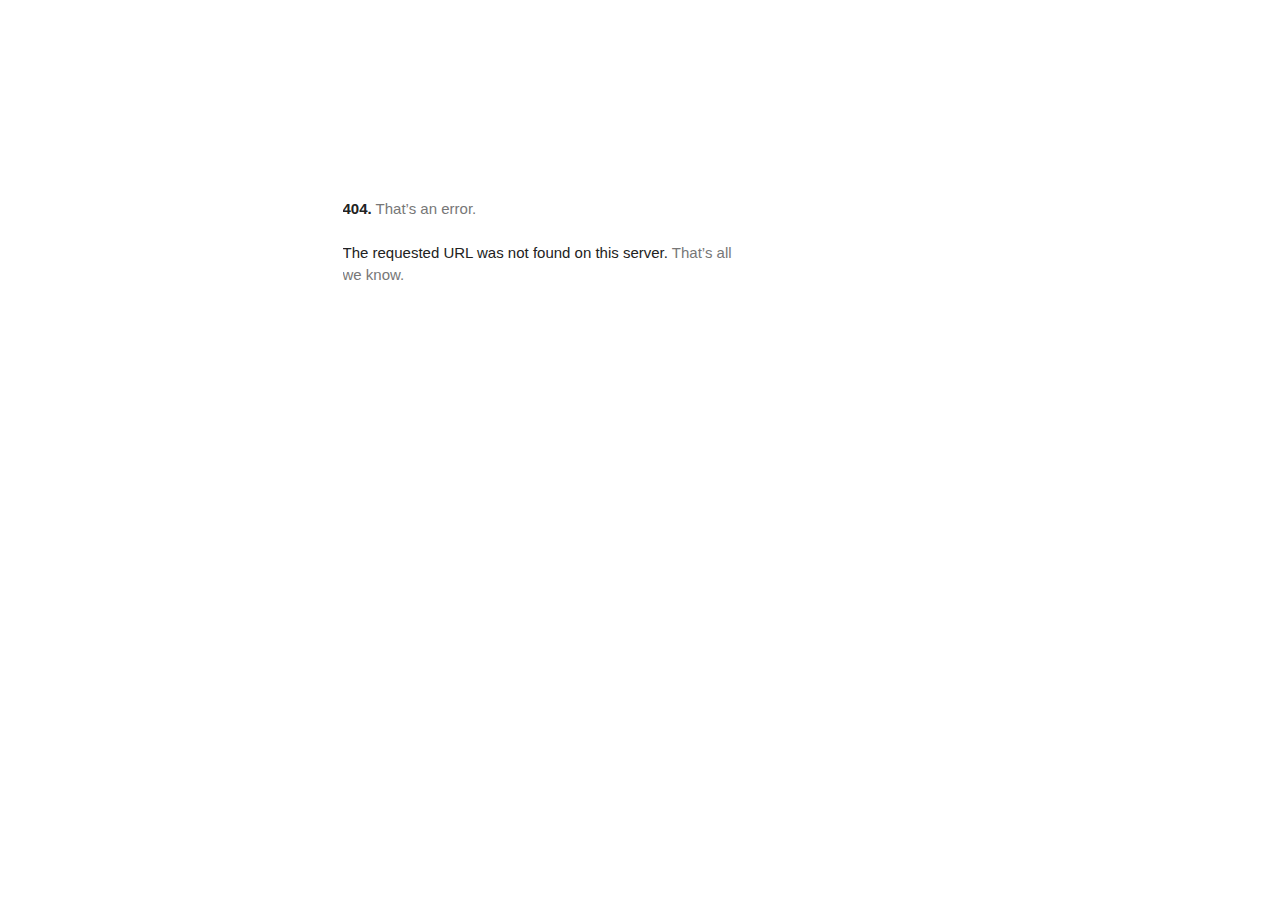
==== commit 1e71bf3d: "Add files via upload" ====
--- a/index.html
+++ b/index.html
@@ -1,816 +1 @@
-
-<!DOCTYPE html>
-<html lang="en">
-    
-<!-- Mirrored from widget.coinlib.io/ by HTTrack Website Copier/3.x [XR&CO'2014], Sat, 21 May 2022 20:22:31 GMT -->
-<!-- Added by HTTrack --><meta http-equiv="content-type" content="text/html;charset=UTF-8" /><!-- /Added by HTTrack -->
-<head>
-                            <script async src="https://www.googletagmanager.com/gtag/js?id=UA-109558606-2"></script>
-            <script>
-                window.dataLayer = window.dataLayer || [];
-
-            function gtag() {
-                dataLayer.push(arguments)
-            }
-
-            gtag('js', new Date());
-            gtag('config', 'UA-109558606-2');
-        </script>
-                            <!-- Google Tag Manager -->
-            <script>(function(w,d,s,l,i){w[l]=w[l]||[];w[l].push({'gtm.start':
-                        new Date().getTime(),event:'gtm.js'});var f=d.getElementsByTagName(s)[0],
-                    j=d.createElement(s),dl=l!='dataLayer'?'&l='+l:'';j.async=true;j.src=
-                    '../www.googletagmanager.com/gtm5445.html?id='+i+dl;f.parentNode.insertBefore(j,f);
-                })(window,document,'script','dataLayer','GTM-K638SKQ');</script>
-            <!-- End Google Tag Manager -->
-            
-    <meta charset="utf-8">
-    <title>Coinlib Widget</title>
-
-    <meta http-equiv="X-UA-Compatible" content="IE=edge">
-    <meta name="viewport" content="width=device-width, height=device-height, initial-scale=1, user-scalable=no"/>
-    <meta name="robots" content="noindex">
-
-    <meta name="propeller" content="95fe0ff385ae0001ff3b5f2422d32e51">
-
-    <meta property="og:title" content="Coinlib Widget">
-    <meta property="og:type" content="website">
-    <meta property="og:image"
-          content="https://widget.coinlib.io/static/img/coinlib_fb_card_1200x630.png?25799">
-    <meta name="twitter:card" content="summary_large_image">
-    <meta name="twitter:title" content="Coinlib Widget">
-    <meta name="twitter:image"
-          content="https://widget.coinlib.io/static/img/coinlib_tw_card_1200x675.png?25799">
-    <meta name="twitter:site" content="@coinlibio">
-                            <link rel="canonical" href="https://coinlib.io/widgets">
-        <meta property="og:url" content="https://coinlib.io/widgets">
-    
-    <!-- Alternate content -->
-                <link rel="alternate" hreflang="de" href="https://coinlib.io/de/" />
-            <link rel="alternate" hreflang="es" href="https://coinlib.io/es/" />
-            <link rel="alternate" hreflang="it" href="https://coinlib.io/it/" />
-            <link rel="alternate" hreflang="pl" href="https://coinlib.io/pl/" />
-            <link rel="alternate" hreflang="pt" href="https://coinlib.io/pt/" />
-            <link rel="alternate" hreflang="se" href="https://coinlib.io/se/" />
-            <link rel="alternate" hreflang="nl" href="https://coinlib.io/nl/" />
-            <link rel="alternate" hreflang="ru" href="https://coinlib.io/ru/" />
-            <link rel="alternate" hreflang="ar" href="https://coinlib.io/ar/" />
-            <link rel="alternate" hreflang="cz" href="https://coinlib.io/cz/" />
-            <link rel="alternate" hreflang="fi" href="https://coinlib.io/fi/" />
-            <link rel="alternate" hreflang="hr" href="https://coinlib.io/hr/" />
-            <link rel="alternate" hreflang="id" href="https://coinlib.io/id/" />
-            <link rel="alternate" hreflang="kr" href="https://coinlib.io/kr/" />
-            <link rel="alternate" hreflang="ro" href="https://coinlib.io/ro/" />
-            <link rel="alternate" hreflang="sk" href="https://coinlib.io/sk/" />
-            <link rel="alternate" hreflang="th" href="https://coinlib.io/th/" />
-            <link rel="alternate" hreflang="tr" href="https://coinlib.io/tr/" />
-            <link rel="alternate" hreflang="bg" href="https://coinlib.io/bg/" />
-            <link rel="alternate" hreflang="da" href="https://coinlib.io/da/" />
-            <link rel="alternate" hreflang="in" href="https://coinlib.io/in/" />
-            <link rel="alternate" hreflang="hu" href="https://coinlib.io/hu/" />
-            <link rel="alternate" hreflang="my" href="https://coinlib.io/my/" />
-            <link rel="alternate" hreflang="no" href="https://coinlib.io/no/" />
-            <link rel="alternate" hreflang="ph" href="https://coinlib.io/ph/" />
-            <link rel="alternate" hreflang="cn" href="https://coinlib.io/cn/" />
-        <!-- END Alternate content -->
-
-            <link rel="shortcut icon" href="static/img/favicon2f35.png?25799">
-        <link rel="icon" sizes="192x192" href="static/img/logo/dark192x1922f35.png?25799">
-    
-    <link rel="apple-touch-icon" href="static/img/logo/dark152x1522f35.png?25799">
-    <link rel="apple-touch-icon" sizes="152x152" href="static/img/logo/dark152x1522f35.png?25799">
-    <link rel="apple-touch-icon" sizes="167x167" href="static/img/logo/dark167x1672f35.png?25799">
-    <link rel="apple-touch-icon" sizes="180x180" href="static/img/logo/dark180x1802f35.png?25799">
-    <link href="../cdnjs.cloudflare.com/ajax/libs/flag-icon-css/3.4.6/css/flag-icon.min.css" rel="stylesheet">
-
-
-    <!-- 3rd party CSS -->
-    <link href="static/css/bootstrap.min2f35.css?25799" rel="stylesheet">
-    <link href="static/css/bootstrap-select.min2f35.css?25799" rel="stylesheet">
-    <link href="static/css/fontawesome-all.min2f35.css?25799" rel="stylesheet">
-    
-    <!--I18Njs-->
-    <script>
-        (function(i18Translations){
-            i18Translations = [];
-            window.i18Translations = i18Translations;
-        })(window.i18Translations || {});
-    </script>
-    <script>
-        (function(i18Language){
-            i18Language = "en";
-            window.i18Language = i18Language;
-        })(window.i18Language || {});
-    </script>
-    <script src="static/js/our/i18next2f35.js?25799"></script>
-    <!--End I18Njs-->
-
-    
-    
-    
-    <!-- Our CSS, always last -->
-    <link href="static/css/light2f35.css?25799" rel="stylesheet">
-    <link href="static/css/dark2f35.css?25799" rel="stylesheet">
-    <link href="static/css/charts2f35.css?25799" rel="stylesheet">
-    <link href="static/css/custom2f35.css?25799" rel="stylesheet">
-    <link href="static/css/styles2f35.css?25799" rel="stylesheet">
-    <link href="static/css/style2f35.css?25799" rel="stylesheet">
-
-    <!--[if lt IE 9]>
-    <script src="http://html5shiv.googlecode.com/svn/trunk/html5.js"></script>
-    <![endif]-->
-
-    <link rel="preconnect" href="https://cointraffic.io/">
-
-    <script async src="../serving.stat-rock.com/player.js"></script>
-
-</head>
-
-<body class="dark">
-<!-- Google Tag Manager (noscript) -->
-<noscript>
-    <iframe src="https://www.googletagmanager.com/ns.html?id=GTM-K638SKQ" height="0" width="0"
-            style="display:none;visibility:hidden"></iframe>
-</noscript>
-<!-- End Google Tag Manager (noscript) -->
-<table class="table coinlist">
-                <thead>
-                <tr ><th class="tbl-col-sm"></th><th ><span class="d-none d-sm-block">Rank</span></th>
-                    <th  colspan="2">Name</th>
-                    <th  class="text-right">Price</th>
-                    <th  class="d-none d-lg-table-cell text-right">Market cap</th>
-                <th class="d-none d-lg-table-cell text-right" >Volume</th><th class="text-right"><div class="btn-group" style="position:relative; top: 2px;">
-                      <button style="border:0px;" class="btn btn-xs btn-secondary ch-period dropdown-toggle" type="button" data-toggle="dropdown">LAST 24h</button>
-                      <div class="dropdown-menu"><a href="javascript:void(0);" onclick="Homepage.changePeriod('last1h');" class="dropdown-item">LAST 1h</a><a href="javascript:void(0);" onclick="Homepage.changePeriod('last24h');" class="dropdown-item">LAST 24h</a><a href="javascript:void(0);" onclick="Homepage.changePeriod('last7d');" class="dropdown-item">LAST 7d</a><a href="javascript:void(0);" onclick="Homepage.changePeriod('last30d');" class="dropdown-item">LAST 30d</a></div>
-                      </div>
-                      </th></tr></thead><tbody><tr coin_id="859" coin_url="https://coinlib.io/coin/BTC/Bitcoin"><td class="tbl-col-sm" style="padding-right:6px;"></td><td class="tbl-col-sm"><span class="tbl-rank">1</span></td><td class="fit clickable-coin-td">
-                        <img class="tbl-icon" src="static/img/coins/small/btc2f35.png?25799" alt="Bitcoin logo"/>
-                      </td>
-                      <td class="clickable-coin-td">
-                        <div class="tbl-currency">
-                            <a href="https://coinlib.io/coin/BTC/Bitcoin"  target="_blank" >Bitcoin</a>
-                            <span class="tbl-coin-abbrev"> [BTC]</span> </div>
-                        <div class="d-lg-none tbl-mob-info smaller">
-                            <span class="mob-info-title"> Mkt Cap </span>
-                            <span class="mob-info-value marketcap-859">$558.02&nbsp;B</span>
-                            <span class="mob-info-title"> Volume</span>
-                            <span class="mob-info-value volume-859"> $2.25&nbsp;B</span>
-                        </div>
-                    </td>
-                    <td class="clickable-coin-td">
-                        <span class="tbl-price avgprice-859 price">$29,300.30</span>
-                </td>
-                <td class="d-none d-lg-table-cell clickable-coin-td">
-                    <span class="tbl-price price dimmed marketcap-859">$558.02&nbsp;B</span>
-                </td>
-                <td class="d-none d-lg-table-cell clickable-coin-td">
-                    <span class="tbl-price price dimmed volume-859">$2.25&nbsp;B</span>
-                    <span class="tbl-price small price dimmed volume24f-859">&#3647; 77K</span>
-                </td>
-                    <td class="tbl-col-md change-period clickable-coin-td"  style="padding-right:6px;">
-                        <span class="tbl-price pr-change delta-859 price down">-2.61%</span>
-                        <span class="small-chart-container"><div class="small-chart small-live-chart"  days="1" fsym="BTC" tsym="USD"  values="29452.0056531471,29851.2573268080,30315.8053671665,30124.7202412332,30136.2549244755,30196.2584577369,29949.6488788124,30153.7523356093,30241.3204392756,30185.2417772749,30283.6875541665,30235.1527063573,30420.0338084020,30301.1451705716,30139.8714369122,30053.2325773975,30140.5372955938,29982.1804035761,30227.9188483284,30150.4638431768,30268.7718054913,30369.8737284598,30378.1584059264,30181.7738016703,29300.3038387117" point-interval="3600000" date-start="1652978340"></div></span>
-                    </td></tr><tr coin_id="145" coin_url="https://coinlib.io/coin/ETH/Ethereum"><td class="tbl-col-sm" style="padding-right:6px;"></td><td class="tbl-col-sm"><span class="tbl-rank">2</span></td><td class="fit clickable-coin-td">
-                        <img class="tbl-icon" src="static/img/coins/small/eth2f35.png?25799" alt="Ethereum logo"/>
-                      </td>
-                      <td class="clickable-coin-td">
-                        <div class="tbl-currency">
-                            <a href="https://coinlib.io/coin/ETH/Ethereum"  target="_blank" >Ethereum</a>
-                            <span class="tbl-coin-abbrev"> [ETH]</span> </div>
-                        <div class="d-lg-none tbl-mob-info smaller">
-                            <span class="mob-info-title"> Mkt Cap </span>
-                            <span class="mob-info-value marketcap-145">$237.27&nbsp;B</span>
-                            <span class="mob-info-title"> Volume</span>
-                            <span class="mob-info-value volume-145"> $3.07&nbsp;B</span>
-                        </div>
-                    </td>
-                    <td class="clickable-coin-td">
-                        <span class="tbl-price avgprice-145 price">$1,963.31</span><span class="tbl-price small price dimmed avgprice-145-859">&#3647; 0.067</span>
-                </td>
-                <td class="d-none d-lg-table-cell clickable-coin-td">
-                    <span class="tbl-price price dimmed marketcap-145">$237.27&nbsp;B</span>
-                </td>
-                <td class="d-none d-lg-table-cell clickable-coin-td">
-                    <span class="tbl-price price dimmed volume-145">$3.07&nbsp;B</span>
-                    <span class="tbl-price small price dimmed volume24f-145">ETH  1.56&nbsp;M</span>
-                </td>
-                    <td class="tbl-col-md change-period clickable-coin-td"  style="padding-right:6px;">
-                        <span class="tbl-price pr-change delta-145 price down">-2.24%</span>
-                        <span class="small-chart-container"><div class="small-chart small-live-chart"  days="1" fsym="ETH" tsym="USD"  values="1955.1974997034,1978.3661731667,2016.7250538401,2007.1533710463,2007.7548760935,2012.4893655084,1994.2914700978,2009.6163641264,2012.7481876845,2006.2836574557,2016.4183181459,2014.1276465646,2032.6530431590,2025.4529385907,2022.1188185668,2017.1323795086,2023.8230012622,2013.4515277856,2023.6254107897,2025.5714681593,2037.8933536505,2045.0347640471,2052.0516354515,2031.3236620563,1963.3077074513" point-interval="3600000" date-start="1652978340"></div></span>
-                    </td></tr><tr coin_id="858" coin_url="https://coinlib.io/coin/FCT/Factom"><td class="tbl-col-sm" style="padding-right:6px;"></td><td class="tbl-col-sm"><span class="tbl-rank">3</span></td><td class="fit clickable-coin-td">
-                        <img class="tbl-icon" src="static/img/coins/small/fct2f35.png?25799" alt="Factom logo"/>
-                      </td>
-                      <td class="clickable-coin-td">
-                        <div class="tbl-currency">
-                            <a href="https://coinlib.io/coin/FCT/Factom"  target="_blank" >Factom</a>
-                            <span class="tbl-coin-abbrev"> [FCT]</span> </div>
-                        <div class="d-lg-none tbl-mob-info smaller">
-                            <span class="mob-info-title"> Mkt Cap </span>
-                            <span class="mob-info-value marketcap-858">$2.75&nbsp;M</span>
-                            <span class="mob-info-title"> Volume</span>
-                            <span class="mob-info-value volume-858"> $3,370</span>
-                        </div>
-                    </td>
-                    <td class="clickable-coin-td">
-                        <span class="tbl-price avgprice-858 price">$0.286</span><span class="tbl-price small price dimmed avgprice-858-859">&#3647; 0.00000975</span>
-                </td>
-                <td class="d-none d-lg-table-cell clickable-coin-td">
-                    <span class="tbl-price price dimmed marketcap-858">$2.75&nbsp;M</span>
-                </td>
-                <td class="d-none d-lg-table-cell clickable-coin-td">
-                    <span class="tbl-price price dimmed volume-858">$3,370</span>
-                    <span class="tbl-price small price dimmed volume24f-858">FCT  12K</span>
-                </td>
-                    <td class="tbl-col-md change-period clickable-coin-td"  style="padding-right:6px;">
-                        <span class="tbl-price pr-change delta-858 price down">-6.18%</span>
-                        <span class="small-chart-container"><div class="small-chart small-live-chart"  days="1" fsym="FCT" tsym="USD"  values="0.28686253506165,0.29075124636311,0.31164647917447,0.29160729193514,0.29171894766892,0.29229978187089,0.2899126011469,0.29128524756199,0.2921311554434,0.31000243305261,0.31101347118129,0.29328098125167,0.29659532963192,0.29543616541307,0.29265815165242,0.29181688832653,0.29115759027544,0.28992768450258,0.29139713769789,0.30210764770863,0.30329309349102,0.29519517264063,0.31228746841292,0.31177772337125,0.28567796242744" point-interval="3600000" date-start="1652978340"></div></span>
-                    </td></tr><tr coin_id="637" coin_url="https://coinlib.io/coin/USDT/Tether"><td class="tbl-col-sm" style="padding-right:6px;"></td><td class="tbl-col-sm"><span class="tbl-rank">4</span></td><td class="fit clickable-coin-td">
-                        <img class="tbl-icon" src="static/img/coins/small/usdt2f35.png?25799" alt="Tether logo"/>
-                      </td>
-                      <td class="clickable-coin-td">
-                        <div class="tbl-currency">
-                            <a href="https://coinlib.io/coin/USDT/Tether"  target="_blank" >Tether</a>
-                            <span class="tbl-coin-abbrev"> [USDT]</span> </div>
-                        <div class="d-lg-none tbl-mob-info smaller">
-                            <span class="mob-info-title"> Mkt Cap </span>
-                            <span class="mob-info-value marketcap-637">$68.19&nbsp;B</span>
-                            <span class="mob-info-title"> Volume</span>
-                            <span class="mob-info-value volume-637"> $7.31&nbsp;B</span>
-                        </div>
-                    </td>
-                    <td class="clickable-coin-td">
-                        <span class="tbl-price avgprice-637 price">$1.00</span><span class="tbl-price small price dimmed avgprice-637-489">XLM  7.853</span>
-                </td>
-                <td class="d-none d-lg-table-cell clickable-coin-td">
-                    <span class="tbl-price price dimmed marketcap-637">$68.19&nbsp;B</span>
-                </td>
-                <td class="d-none d-lg-table-cell clickable-coin-td">
-                    <span class="tbl-price price dimmed volume-637">$7.31&nbsp;B</span>
-                    <span class="tbl-price small price dimmed volume24f-637">USDT 7.32&nbsp;B</span>
-                </td>
-                    <td class="tbl-col-md change-period clickable-coin-td"  style="padding-right:6px;">
-                        <span class="tbl-price pr-change delta-637 price up">0.00%</span>
-                        <span class="small-chart-container"><div class="small-chart small-live-chart"  days="1" fsym="USDT" tsym="USD"  values="0.9988754283,0.9989881625,0.9988847156,0.9988863863,0.9988863898,0.9988869137,0.9989826514,0.9989718136,0.9990004959,0.9989992201,0.9989011634,0.9989884119,0.9988897090,0.9986902379,0.9987905035,0.9988856762,0.9989837653,0.9989878981,0.9990830556,0.9991834310,0.9991814650,0.9992788838,0.9992802942,0.9991821588,0.9989805947" point-interval="3600000" date-start="1652978340"></div></span>
-                    </td></tr><tr coin_id="1209" coin_url="https://coinlib.io/coin/BNB/Binance+Coin"><td class="tbl-col-sm" style="padding-right:6px;"></td><td class="tbl-col-sm"><span class="tbl-rank">5</span></td><td class="fit clickable-coin-td">
-                        <img class="tbl-icon" src="static/img/coins/small/bnb2f35.png?25799" alt="Binance Coin logo"/>
-                      </td>
-                      <td class="clickable-coin-td">
-                        <div class="tbl-currency">
-                            <a href="https://coinlib.io/coin/BNB/Binance+Coin"  target="_blank" >Binance Coin</a>
-                            <span class="tbl-coin-abbrev"> [BNB]</span> </div>
-                        <div class="d-lg-none tbl-mob-info smaller">
-                            <span class="mob-info-title"> Mkt Cap </span>
-                            <span class="mob-info-value marketcap-1209">$50.31&nbsp;B</span>
-                            <span class="mob-info-title"> Volume</span>
-                            <span class="mob-info-value volume-1209"> $455.44&nbsp;M</span>
-                        </div>
-                    </td>
-                    <td class="clickable-coin-td">
-                        <span class="tbl-price avgprice-1209 price">$299.23</span><span class="tbl-price small price dimmed avgprice-1209-145">ETH  0.152</span>
-                </td>
-                <td class="d-none d-lg-table-cell clickable-coin-td">
-                    <span class="tbl-price price dimmed marketcap-1209">$50.31&nbsp;B</span>
-                </td>
-                <td class="d-none d-lg-table-cell clickable-coin-td">
-                    <span class="tbl-price price dimmed volume-1209">$455.44&nbsp;M</span>
-                    <span class="tbl-price small price dimmed volume24f-1209">BNB  1.52&nbsp;M</span>
-                </td>
-                    <td class="tbl-col-md change-period clickable-coin-td"  style="padding-right:6px;">
-                        <span class="tbl-price pr-change delta-1209 price down">-2.07%</span>
-                        <span class="small-chart-container"><div class="small-chart small-live-chart"  days="1" fsym="BNB" tsym="USD"  values="301.93560930082,303.67194962393,306.60121683316,305.49863623279,305.69129482686,305.7404088234,303.24075582175,304.91084688918,305.17154688901,305.73354969843,306.66377414767,306.26110472482,310.45675497032,308.66687254453,307.75965439988,306.66833281,308.53768430408,306.83299697709,306.97212423127,307.61487837099,308.18444290524,309.57611627631,314.74531602156,311.42579830873,299.23005403765" point-interval="3600000" date-start="1652978340"></div></span>
-                    </td></tr><tr coin_id="123033" coin_url="https://coinlib.io/coin/LUNA/Luna"><td class="tbl-col-sm" style="padding-right:6px;"></td><td class="tbl-col-sm"><span class="tbl-rank">6</span></td><td class="fit clickable-coin-td">
-                        <img class="tbl-icon" src="static/img/coins/small/luna2f35.png?25799" alt="Luna logo"/>
-                      </td>
-                      <td class="clickable-coin-td">
-                        <div class="tbl-currency">
-                            <a href="https://coinlib.io/coin/LUNA/Luna"  target="_blank" >Luna</a>
-                            <span class="tbl-coin-abbrev"> [LUNA]</span> </div>
-                        <div class="d-lg-none tbl-mob-info smaller">
-                            <span class="mob-info-title"> Mkt Cap </span>
-                            <span class="mob-info-value marketcap-123033">$55K</span>
-                            <span class="mob-info-title"> Volume</span>
-                            <span class="mob-info-value volume-123033"> $3.97&nbsp;M</span>
-                        </div>
-                    </td>
-                    <td class="clickable-coin-td">
-                        <span class="tbl-price avgprice-123033 price">$0.00013612</span><span class="tbl-price small price dimmed avgprice-123033-859">&#3647; 0.00000000</span>
-                </td>
-                <td class="d-none d-lg-table-cell clickable-coin-td">
-                    <span class="tbl-price price dimmed marketcap-123033">$55K</span>
-                </td>
-                <td class="d-none d-lg-table-cell clickable-coin-td">
-                    <span class="tbl-price price dimmed volume-123033">$3.97&nbsp;M</span>
-                    <span class="tbl-price small price dimmed volume24f-123033">LUNA  29.17&nbsp;B</span>
-                </td>
-                    <td class="tbl-col-md change-period clickable-coin-td"  style="padding-right:6px;">
-                        <span class="tbl-price pr-change delta-123033 price up">+0.64%</span>
-                        <span class="small-chart-container"><div class="small-chart small-live-chart"  days="1" fsym="LUNA" tsym="USD"  values="0.00013830139506368,0.00013601933114033,0.00014992939938047,0.00014804485142488,0.00014579625879154,0.00014944976414621,0.00014438955589234,0.00014410158421462,0.00014432640084307,0.00013883561691363,0.00013685055817708,0.00014144097510813,0.00014528031727844,0.00014556858973119,0.00014653744884195,0.00014237716874284,0.00014196698146405,0.0001402308283212,0.0001422741228078,0.00014452998484563,0.00014401272397748,0.00014380612423977,0.0001428824925783,0.00014233449770322,0.0001361218950183" point-interval="3600000" date-start="1652978340"></div></span>
-                    </td></tr><tr coin_id="619" coin_url="https://coinlib.io/coin/XRP/XRP"><td class="tbl-col-sm" style="padding-right:6px;"></td><td class="tbl-col-sm"><span class="tbl-rank">7</span></td><td class="fit clickable-coin-td">
-                        <img class="tbl-icon" src="static/img/coins/small/xrp2f35.png?25799" alt="XRP logo"/>
-                      </td>
-                      <td class="clickable-coin-td">
-                        <div class="tbl-currency">
-                            <a href="https://coinlib.io/coin/XRP/XRP"  target="_blank" >XRP</a>
-                            <span class="tbl-coin-abbrev"> [XRP]</span> </div>
-                        <div class="d-lg-none tbl-mob-info smaller">
-                            <span class="mob-info-title"> Mkt Cap </span>
-                            <span class="mob-info-value marketcap-619">$19.13&nbsp;B</span>
-                            <span class="mob-info-title"> Volume</span>
-                            <span class="mob-info-value volume-619"> $232.10&nbsp;M</span>
-                        </div>
-                    </td>
-                    <td class="clickable-coin-td">
-                        <span class="tbl-price avgprice-619 price">$0.41</span><span class="tbl-price small price dimmed avgprice-619-859">&#3647; 0.00001404</span>
-                </td>
-                <td class="d-none d-lg-table-cell clickable-coin-td">
-                    <span class="tbl-price price dimmed marketcap-619">$19.13&nbsp;B</span>
-                </td>
-                <td class="d-none d-lg-table-cell clickable-coin-td">
-                    <span class="tbl-price price dimmed volume-619">$232.10&nbsp;M</span>
-                    <span class="tbl-price small price dimmed volume24f-619">XRP  565.35&nbsp;M</span>
-                </td>
-                    <td class="tbl-col-md change-period clickable-coin-td"  style="padding-right:6px;">
-                        <span class="tbl-price pr-change delta-619 price down">-0.81%</span>
-                        <span class="small-chart-container"><div class="small-chart small-live-chart"  days="1" fsym="XRP" tsym="USD"  values="0.4098793232,0.4124899308,0.4182077547,0.4174107571,0.4174545354,0.4178185915,0.4164856391,0.4175353289,0.4165077015,0.4167737697,0.4182009858,0.4232018493,0.4263409800,0.4255109077,0.4304428449,0.4318667857,0.4323080117,0.4272973287,0.4266576816,0.4276145419,0.4288719249,0.4265814674,0.4261454809,0.4200884434,0.4105461555" point-interval="3600000" date-start="1652978340"></div></span>
-                    </td></tr><tr coin_id="648685" coin_url="https://coinlib.io/coin/USDC/USCoin"><td class="tbl-col-sm" style="padding-right:6px;"></td><td class="tbl-col-sm"><span class="tbl-rank">8</span></td><td class="fit clickable-coin-td">
-                        <img class="tbl-icon" src="static/img/coins/small/usdc2f35.png?25799" alt="USCoin logo"/>
-                      </td>
-                      <td class="clickable-coin-td">
-                        <div class="tbl-currency">
-                            <a href="https://coinlib.io/coin/USDC/USCoin"  target="_blank" >USCoin</a>
-                            <span class="tbl-coin-abbrev"> [USDC]</span> </div>
-                        <div class="d-lg-none tbl-mob-info smaller">
-                            <span class="mob-info-title"> Mkt Cap </span>
-                            <span class="mob-info-value marketcap-648685">$29.31&nbsp;B</span>
-                            <span class="mob-info-title"> Volume</span>
-                            <span class="mob-info-value volume-648685"> $637.19&nbsp;M</span>
-                        </div>
-                    </td>
-                    <td class="clickable-coin-td">
-                        <span class="tbl-price avgprice-648685 price">$1.00</span><span class="tbl-price small price dimmed avgprice-648685-145">ETH  0.00050436</span>
-                </td>
-                <td class="d-none d-lg-table-cell clickable-coin-td">
-                    <span class="tbl-price price dimmed marketcap-648685">$29.31&nbsp;B</span>
-                </td>
-                <td class="d-none d-lg-table-cell clickable-coin-td">
-                    <span class="tbl-price price dimmed volume-648685">$637.19&nbsp;M</span>
-                    <span class="tbl-price small price dimmed volume24f-648685">USDC  637.25&nbsp;M</span>
-                </td>
-                    <td class="tbl-col-md change-period clickable-coin-td"  style="padding-right:6px;">
-                        <span class="tbl-price pr-change delta-648685 price up">0.00%</span>
-                        <span class="small-chart-container"><div class="small-chart small-live-chart"  days="1" fsym="USDC" tsym="USD"  values="0.9998942358,0.9999938163,0.9999879718,0.9998905427,0.9999886564,0.9999940203,0.9998954804,0.9998978404,0.9998979121,0.9999955521,0.9999974068,0.9999994864,0.9999994066,0.9999997416,0.9999009783,0.9999998199,0.9999998294,0.9999997005,0.9999011895,0.9999998827,0.9999010764,0.9999998861,0.9999012393,0.9999998437,0.9998998670" point-interval="3600000" date-start="1652978340"></div></span>
-                    </td></tr><tr coin_id="122882" coin_url="https://coinlib.io/coin/ADA/Cardano"><td class="tbl-col-sm" style="padding-right:6px;"></td><td class="tbl-col-sm"><span class="tbl-rank">9</span></td><td class="fit clickable-coin-td">
-                        <img class="tbl-icon" src="static/img/coins/small/ada2f35.png?25799" alt="Cardano logo"/>
-                      </td>
-                      <td class="clickable-coin-td">
-                        <div class="tbl-currency">
-                            <a href="https://coinlib.io/coin/ADA/Cardano"  target="_blank" >Cardano</a>
-                            <span class="tbl-coin-abbrev"> [ADA]</span> </div>
-                        <div class="d-lg-none tbl-mob-info smaller">
-                            <span class="mob-info-title"> Mkt Cap </span>
-                            <span class="mob-info-value marketcap-122882">$16.31&nbsp;B</span>
-                            <span class="mob-info-title"> Volume</span>
-                            <span class="mob-info-value volume-122882"> $171.41&nbsp;M</span>
-                        </div>
-                    </td>
-                    <td class="clickable-coin-td">
-                        <span class="tbl-price avgprice-122882 price">$0.51</span><span class="tbl-price small price dimmed avgprice-122882-859">&#3647; 0.00001739</span>
-                </td>
-                <td class="d-none d-lg-table-cell clickable-coin-td">
-                    <span class="tbl-price price dimmed marketcap-122882">$16.31&nbsp;B</span>
-                </td>
-                <td class="d-none d-lg-table-cell clickable-coin-td">
-                    <span class="tbl-price price dimmed volume-122882">$171.41&nbsp;M</span>
-                    <span class="tbl-price small price dimmed volume24f-122882">ADA  336.69&nbsp;M</span>
-                </td>
-                    <td class="tbl-col-md change-period clickable-coin-td"  style="padding-right:6px;">
-                        <span class="tbl-price pr-change delta-122882 price down">-3.98%</span>
-                        <span class="small-chart-container"><div class="small-chart small-live-chart"  days="1" fsym="ADA" tsym="USD"  values="0.5252065603,0.5273738915,0.5378722841,0.5341392042,0.5332070627,0.5318502648,0.5242548631,0.5304566934,0.5259529530,0.5299174810,0.5316660588,0.5301747060,0.5384819987,0.5312003458,0.5311818200,0.5281306923,0.5333163861,0.5233781167,0.5307910329,0.5298765818,0.5359265159,0.5401168590,0.5388300191,0.5318673731,0.5091152414" point-interval="3600000" date-start="1652978340"></div></span>
-                    </td></tr><tr coin_id="280" coin_url="https://coinlib.io/coin/DOGE/Dogecoin"><td class="tbl-col-sm" style="padding-right:6px;"></td><td class="tbl-col-sm"><span class="tbl-rank">10</span></td><td class="fit clickable-coin-td">
-                        <img class="tbl-icon" src="static/img/coins/small/doge2f35.png?25799" alt="Dogecoin logo"/>
-                      </td>
-                      <td class="clickable-coin-td">
-                        <div class="tbl-currency">
-                            <a href="https://coinlib.io/coin/DOGE/Dogecoin"  target="_blank" >Dogecoin</a>
-                            <span class="tbl-coin-abbrev"> [DOGE]</span> </div>
-                        <div class="d-lg-none tbl-mob-info smaller">
-                            <span class="mob-info-title"> Mkt Cap </span>
-                            <span class="mob-info-value marketcap-280">$10.32&nbsp;B</span>
-                            <span class="mob-info-title"> Volume</span>
-                            <span class="mob-info-value volume-280"> $25.70&nbsp;M</span>
-                        </div>
-                    </td>
-                    <td class="clickable-coin-td">
-                        <span class="tbl-price avgprice-280 price">$0.083</span><span class="tbl-price small price dimmed avgprice-280-859">&#3647; 0.00000286</span>
-                </td>
-                <td class="d-none d-lg-table-cell clickable-coin-td">
-                    <span class="tbl-price price dimmed marketcap-280">$10.32&nbsp;B</span>
-                </td>
-                <td class="d-none d-lg-table-cell clickable-coin-td">
-                    <span class="tbl-price price dimmed volume-280">$25.70&nbsp;M</span>
-                    <span class="tbl-price small price dimmed volume24f-280">DOGE  307.94&nbsp;M</span>
-                </td>
-                    <td class="tbl-col-md change-period clickable-coin-td"  style="padding-right:6px;">
-                        <span class="tbl-price pr-change delta-280 price down">-39.69%</span>
-                        <span class="small-chart-container"><div class="small-chart small-live-chart"  days="1" fsym="DOGE" tsym="USD"  values="0.0849147584,0.0854829443,0.0864816013,0.0863715704,0.0864444021,0.0860915544,0.0856688276,0.0861020385,0.0857696755,0.0859461641,0.0863874792,0.0863541819,0.0870257072,0.0867020748,0.0864253863,0.0859715270,0.0865744556,0.0857216995,0.0857865431,0.0858153103,0.0863506860,0.0868058024,0.0869038922,0.0858757197,0.0834686350" point-interval="3600000" date-start="1652978340"></div></span>
-                    </td></tr><tr coin_id="250" coin_url="https://coinlib.io/coin/DOT/Polkadot"><td class="tbl-col-sm" style="padding-right:6px;"></td><td class="tbl-col-sm"><span class="tbl-rank">11</span></td><td class="fit clickable-coin-td">
-                        <img class="tbl-icon" src="static/img/coins/small/dot2f35.png?25799" alt="Polkadot logo"/>
-                      </td>
-                      <td class="clickable-coin-td">
-                        <div class="tbl-currency">
-                            <a href="https://coinlib.io/coin/DOT/Polkadot"  target="_blank" >Polkadot</a>
-                            <span class="tbl-coin-abbrev"> [DOT]</span> </div>
-                        <div class="d-lg-none tbl-mob-info smaller">
-                            <span class="mob-info-title"> Mkt Cap </span>
-                            <span class="mob-info-value marketcap-250">$9.67&nbsp;B</span>
-                            <span class="mob-info-title"> Volume</span>
-                            <span class="mob-info-value volume-250"> $30.00&nbsp;M</span>
-                        </div>
-                    </td>
-                    <td class="clickable-coin-td">
-                        <span class="tbl-price avgprice-250 price">$9.794</span><span class="tbl-price small price dimmed avgprice-250-859">&#3647; 0.00032615</span>
-                </td>
-                <td class="d-none d-lg-table-cell clickable-coin-td">
-                    <span class="tbl-price price dimmed marketcap-250">$9.67&nbsp;B</span>
-                </td>
-                <td class="d-none d-lg-table-cell clickable-coin-td">
-                    <span class="tbl-price price dimmed volume-250">$30.00&nbsp;M</span>
-                    <span class="tbl-price small price dimmed volume24f-250">DOT  3.06&nbsp;M</span>
-                </td>
-                    <td class="tbl-col-md change-period clickable-coin-td"  style="padding-right:6px;">
-                        <span class="tbl-price pr-change delta-250 price down">-1.78%</span>
-                        <span class="small-chart-container"><div class="small-chart small-live-chart"  days="1" fsym="DOT" tsym="USD"  values="9.8971000000,9.9752000000,10.1689000000,10.1786000000,10.1300000000,10.1135000000,9.9616000000,10.0588000000,10.0000000000,9.9897000000,10.0022000000,9.9541000000,10.1246000000,10.0031000000,9.9533000000,9.9792000000,10.0252000000,9.7499000000,9.8988000000,9.9900000000,10.0323000000,10.1153000000,10.1099000000,9.9789000000,9.7937000000" point-interval="3600000" date-start="1652978340"></div></span>
-                    </td></tr><tr coin_id="1510617" coin_url="https://coinlib.io/coin/CRO/Crypto.com+Chain"><td class="tbl-col-sm" style="padding-right:6px;"></td><td class="tbl-col-sm"><span class="tbl-rank">12</span></td><td class="fit clickable-coin-td">
-                        <img class="tbl-icon" src="static/img/coins/small/cro2f35.png?25799" alt="Crypto.com Chain logo"/>
-                      </td>
-                      <td class="clickable-coin-td">
-                        <div class="tbl-currency">
-                            <a href="https://coinlib.io/coin/CRO/Crypto.com+Chain"  target="_blank" >Crypto.com Chain</a>
-                            <span class="tbl-coin-abbrev"> [CRO]</span> </div>
-                        <div class="d-lg-none tbl-mob-info smaller">
-                            <span class="mob-info-title"> Mkt Cap </span>
-                            <span class="mob-info-value marketcap-1510617">$4.83&nbsp;B</span>
-                            <span class="mob-info-title"> Volume</span>
-                            <span class="mob-info-value volume-1510617"> $12.41&nbsp;M</span>
-                        </div>
-                    </td>
-                    <td class="clickable-coin-td">
-                        <span class="tbl-price avgprice-1510617 price">$0.191</span><span class="tbl-price small price dimmed avgprice-1510617-859">&#3647; 0.00000649</span>
-                </td>
-                <td class="d-none d-lg-table-cell clickable-coin-td">
-                    <span class="tbl-price price dimmed marketcap-1510617">$4.83&nbsp;B</span>
-                </td>
-                <td class="d-none d-lg-table-cell clickable-coin-td">
-                    <span class="tbl-price price dimmed volume-1510617">$12.41&nbsp;M</span>
-                    <span class="tbl-price small price dimmed volume24f-1510617">CRO  64.95&nbsp;M</span>
-                </td>
-                    <td class="tbl-col-md change-period clickable-coin-td"  style="padding-right:6px;">
-                        <span class="tbl-price pr-change delta-1510617 price down">-2.08%</span>
-                        <span class="small-chart-container"><div class="small-chart small-live-chart"  days="1" fsym="CRO" tsym="USD"  values="0.19055736521797,0.19300183680561,0.19602907212908,0.19413461311357,0.19417979182699,0.19459395257433,0.1932113676086,0.19480959176886,0.19518401069549,0.19564729736842,0.19589675088617,0.19502939740472,0.19642674603826,0.19504225891211,0.19457755284221,0.19431065666258,0.19508282598944,0.19346437046701,0.19517561745882,0.19473299292356,0.19600850054881,0.19753408148025,0.1973323162004,0.19586503748835,0.19104388511804" point-interval="3600000" date-start="1652978340"></div></span>
-                    </td></tr><tr coin_id="1510954" coin_url="https://coinlib.io/coin/MATIC/Matic+Network"><td class="tbl-col-sm" style="padding-right:6px;"></td><td class="tbl-col-sm"><span class="tbl-rank">13</span></td><td class="fit clickable-coin-td">
-                        <img class="tbl-icon" src="static/img/coins/small/matic2f35.png?25799" alt="Matic Network logo"/>
-                      </td>
-                      <td class="clickable-coin-td">
-                        <div class="tbl-currency">
-                            <a href="https://coinlib.io/coin/MATIC/Matic+Network"  target="_blank" >Matic Network</a>
-                            <span class="tbl-coin-abbrev"> [MATIC]</span> </div>
-                        <div class="d-lg-none tbl-mob-info smaller">
-                            <span class="mob-info-title"> Mkt Cap </span>
-                            <span class="mob-info-value marketcap-1510954">$4.27&nbsp;B</span>
-                            <span class="mob-info-title"> Volume</span>
-                            <span class="mob-info-value volume-1510954"> $18.50&nbsp;M</span>
-                        </div>
-                    </td>
-                    <td class="clickable-coin-td">
-                        <span class="tbl-price avgprice-1510954 price">$0.64</span><span class="tbl-price small price dimmed avgprice-1510954-859">&#3647; 0.00002172</span>
-                </td>
-                <td class="d-none d-lg-table-cell clickable-coin-td">
-                    <span class="tbl-price price dimmed marketcap-1510954">$4.27&nbsp;B</span>
-                </td>
-                <td class="d-none d-lg-table-cell clickable-coin-td">
-                    <span class="tbl-price price dimmed volume-1510954">$18.50&nbsp;M</span>
-                    <span class="tbl-price small price dimmed volume24f-1510954">MATIC  28.78&nbsp;M</span>
-                </td>
-                    <td class="tbl-col-md change-period clickable-coin-td"  style="padding-right:6px;">
-                        <span class="tbl-price pr-change delta-1510954 price down">-2.14%</span>
-                        <span class="small-chart-container"><div class="small-chart small-live-chart"  days="1" fsym="MATIC" tsym="USD"  values="0.6373018748,0.6474372830,0.6585339279,0.6538201135,0.6526975082,0.6505050173,0.6416235951,0.6468917970,0.6464749553,0.6491618716,0.6575624078,0.6547864455,0.6641109183,0.6565944620,0.6534494997,0.6511880476,0.6580095627,0.6447767781,0.6514283820,0.6541299683,0.6588845694,0.6651958212,0.6732281000,0.6582848394,0.6426140069" point-interval="3600000" date-start="1652978340"></div></span>
-                    </td></tr><tr coin_id="359" coin_url="https://coinlib.io/coin/LTC/Litecoin"><td class="tbl-col-sm" style="padding-right:6px;"></td><td class="tbl-col-sm"><span class="tbl-rank">14</span></td><td class="fit clickable-coin-td">
-                        <img class="tbl-icon" src="static/img/coins/small/ltc2f35.png?25799" alt="Litecoin logo"/>
-                      </td>
-                      <td class="clickable-coin-td">
-                        <div class="tbl-currency">
-                            <a href="https://coinlib.io/coin/LTC/Litecoin"  target="_blank" >Litecoin</a>
-                            <span class="tbl-coin-abbrev"> [LTC]</span> </div>
-                        <div class="d-lg-none tbl-mob-info smaller">
-                            <span class="mob-info-title"> Mkt Cap </span>
-                            <span class="mob-info-value marketcap-359">$4.80&nbsp;B</span>
-                            <span class="mob-info-title"> Volume</span>
-                            <span class="mob-info-value volume-359"> $100.44&nbsp;M</span>
-                        </div>
-                    </td>
-                    <td class="clickable-coin-td">
-                        <span class="tbl-price avgprice-359 price">$68.21</span><span class="tbl-price small price dimmed avgprice-359-859">&#3647; 0.00230407</span>
-                </td>
-                <td class="d-none d-lg-table-cell clickable-coin-td">
-                    <span class="tbl-price price dimmed marketcap-359">$4.80&nbsp;B</span>
-                </td>
-                <td class="d-none d-lg-table-cell clickable-coin-td">
-                    <span class="tbl-price price dimmed volume-359">$100.44&nbsp;M</span>
-                    <span class="tbl-price small price dimmed volume24f-359">LTC  1.47&nbsp;M</span>
-                </td>
-                    <td class="tbl-col-md change-period clickable-coin-td"  style="padding-right:6px;">
-                        <span class="tbl-price pr-change delta-359 price down">-3.56%</span>
-                        <span class="small-chart-container"><div class="small-chart small-live-chart"  days="1" fsym="LTC" tsym="USD"  values="68.4259890012,69.8074695772,71.6837418065,71.0682071559,71.1153147024,71.3665348375,70.6524310357,70.9925958726,71.3167147986,71.1443520615,71.9851744698,71.8095002392,72.7391509758,72.1850256960,69.2177902350,69.6366293863,70.3228081319,69.4680027744,70.0319141106,69.8531875199,70.6328365551,70.8183143849,70.9744466995,69.7643952014,68.2050992259" point-interval="3600000" date-start="1652978340"></div></span>
-                    </td></tr><tr coin_id="345508" coin_url="https://coinlib.io/coin/DAI/Dai"><td class="tbl-col-sm" style="padding-right:6px;"></td><td class="tbl-col-sm"><span class="tbl-rank">15</span></td><td class="fit clickable-coin-td">
-                        <img class="tbl-icon" src="static/img/coins/small/dai2f35.png?25799" alt="Dai logo"/>
-                      </td>
-                      <td class="clickable-coin-td">
-                        <div class="tbl-currency">
-                            <a href="https://coinlib.io/coin/DAI/Dai"  target="_blank" >Dai</a>
-                            <span class="tbl-coin-abbrev"> [DAI]</span> </div>
-                        <div class="d-lg-none tbl-mob-info smaller">
-                            <span class="mob-info-title"> Mkt Cap </span>
-                            <span class="mob-info-value marketcap-345508">$6.57&nbsp;B</span>
-                            <span class="mob-info-title"> Volume</span>
-                            <span class="mob-info-value volume-345508"> $23.50&nbsp;M</span>
-                        </div>
-                    </td>
-                    <td class="clickable-coin-td">
-                        <span class="tbl-price avgprice-345508 price">$1.00</span><span class="tbl-price small price dimmed avgprice-345508-145">ETH  0.00050780</span>
-                </td>
-                <td class="d-none d-lg-table-cell clickable-coin-td">
-                    <span class="tbl-price price dimmed marketcap-345508">$6.57&nbsp;B</span>
-                </td>
-                <td class="d-none d-lg-table-cell clickable-coin-td">
-                    <span class="tbl-price price dimmed volume-345508">$23.50&nbsp;M</span>
-                    <span class="tbl-price small price dimmed volume24f-345508">DAI  23.50&nbsp;M</span>
-                </td>
-                    <td class="tbl-col-md change-period clickable-coin-td"  style="padding-right:6px;">
-                        <span class="tbl-price pr-change delta-345508 price down">-0.01%</span>
-                        <span class="small-chart-container"><div class="small-chart small-live-chart"  days="1" fsym="DAI" tsym="USD"  values="0.9999222191,1.0000141460,1.0000231331,0.9999725468,1.0000228291,0.9999829507,1.0000174729,1.0000321559,1.0000393417,1.0000148504,0.9999604264,0.9999981615,0.9999771927,0.9998962811,0.9999409009,0.9999627751,0.9999937634,0.9999397839,1.0000083068,1.0000491769,0.9999688236,1.0000813330,1.0000133484,0.9998911591,0.9999267820" point-interval="3600000" date-start="1652978340"></div></span>
-                    </td></tr><tr coin_id="7618" coin_url="https://coinlib.io/coin/LINK/ChainLink"><td class="tbl-col-sm" style="padding-right:6px;"></td><td class="tbl-col-sm"><span class="tbl-rank">16</span></td><td class="fit clickable-coin-td">
-                        <img class="tbl-icon" src="static/img/coins/small/link2f35.png?25799" alt="ChainLink logo"/>
-                      </td>
-                      <td class="clickable-coin-td">
-                        <div class="tbl-currency">
-                            <a href="https://coinlib.io/coin/LINK/ChainLink"  target="_blank" >ChainLink</a>
-                            <span class="tbl-coin-abbrev"> [LINK]</span> </div>
-                        <div class="d-lg-none tbl-mob-info smaller">
-                            <span class="mob-info-title"> Mkt Cap </span>
-                            <span class="mob-info-value marketcap-7618">$3.12&nbsp;B</span>
-                            <span class="mob-info-title"> Volume</span>
-                            <span class="mob-info-value volume-7618"> $65.08&nbsp;M</span>
-                        </div>
-                    </td>
-                    <td class="clickable-coin-td">
-                        <span class="tbl-price avgprice-7618 price">$6.904</span><span class="tbl-price small price dimmed avgprice-7618-859">&#3647; 0.00023509</span>
-                </td>
-                <td class="d-none d-lg-table-cell clickable-coin-td">
-                    <span class="tbl-price price dimmed marketcap-7618">$3.12&nbsp;B</span>
-                </td>
-                <td class="d-none d-lg-table-cell clickable-coin-td">
-                    <span class="tbl-price price dimmed volume-7618">$65.08&nbsp;M</span>
-                    <span class="tbl-price small price dimmed volume24f-7618">LINK  9.43&nbsp;M</span>
-                </td>
-                    <td class="tbl-col-md change-period clickable-coin-td"  style="padding-right:6px;">
-                        <span class="tbl-price pr-change delta-7618 price down">-2.13%</span>
-                        <span class="small-chart-container"><div class="small-chart small-live-chart"  days="1" fsym="LINK" tsym="USD"  values="6.9945980199,7.0242836996,7.1667134075,7.1610204002,7.1646861034,7.1470936429,7.0683569721,7.1249414618,7.0791247110,7.1340980543,7.1889060117,7.1566713609,7.2629668380,7.1422335756,7.1045086063,7.0527164184,7.1146562991,7.0185268987,7.0199409294,7.0591848902,7.1580006045,7.2414295500,7.2791956051,7.1949768961,6.9038981905" point-interval="3600000" date-start="1652978340"></div></span>
-                    </td></tr><tr coin_id="157" coin_url="https://coinlib.io/coin/BCH/Bitcoin+Cash"><td class="tbl-col-sm" style="padding-right:6px;"></td><td class="tbl-col-sm"><span class="tbl-rank">17</span></td><td class="fit clickable-coin-td">
-                        <img class="tbl-icon" src="static/img/coins/small/bch2f35.png?25799" alt="Bitcoin Cash logo"/>
-                      </td>
-                      <td class="clickable-coin-td">
-                        <div class="tbl-currency">
-                            <a href="https://coinlib.io/coin/BCH/Bitcoin+Cash"  target="_blank" >Bitcoin Cash</a>
-                            <span class="tbl-coin-abbrev"> [BCH]</span> </div>
-                        <div class="d-lg-none tbl-mob-info smaller">
-                            <span class="mob-info-title"> Mkt Cap </span>
-                            <span class="mob-info-value marketcap-157">$3.53&nbsp;B</span>
-                            <span class="mob-info-title"> Volume</span>
-                            <span class="mob-info-value volume-157"> $39.41&nbsp;M</span>
-                        </div>
-                    </td>
-                    <td class="clickable-coin-td">
-                        <span class="tbl-price avgprice-157 price">$187.57</span><span class="tbl-price small price dimmed avgprice-157-859">&#3647; 0.0055</span>
-                </td>
-                <td class="d-none d-lg-table-cell clickable-coin-td">
-                    <span class="tbl-price price dimmed marketcap-157">$3.53&nbsp;B</span>
-                </td>
-                <td class="d-none d-lg-table-cell clickable-coin-td">
-                    <span class="tbl-price price dimmed volume-157">$39.41&nbsp;M</span>
-                    <span class="tbl-price small price dimmed volume24f-157">BCH  210K</span>
-                </td>
-                    <td class="tbl-col-md change-period clickable-coin-td"  style="padding-right:6px;">
-                        <span class="tbl-price pr-change delta-157 price down">-5.03%</span>
-                        <span class="small-chart-container"><div class="small-chart small-live-chart"  days="1" fsym="BCH" tsym="USD"  values="192.0368264842,193.9826296201,195.6209166956,196.2863324487,197.0709842114,195.4580558015,192.9107679499,194.2534320992,193.7345091074,193.4500328849,196.8277918599,198.1435603744,197.6186707455,196.0192517113,195.8431573892,193.6382039973,194.1687627340,192.0267834087,193.6270627576,193.7650849422,196.6040912656,196.8235972360,198.8912532649,195.1399560763,187.5716180454" point-interval="3600000" date-start="1652978340"></div></span>
-                    </td></tr><tr coin_id="17" coin_url="https://coinlib.io/coin/ATOM/Atomic+Coin"><td class="tbl-col-sm" style="padding-right:6px;"></td><td class="tbl-col-sm"><span class="tbl-rank">18</span></td><td class="fit clickable-coin-td">
-                        <img class="tbl-icon" src="static/img/coins/small/atom2f35.png?25799" alt="Atomic Coin logo"/>
-                      </td>
-                      <td class="clickable-coin-td">
-                        <div class="tbl-currency">
-                            <a href="https://coinlib.io/coin/ATOM/Atomic+Coin"  target="_blank" >Atomic Coin</a>
-                            <span class="tbl-coin-abbrev"> [ATOM]</span> </div>
-                        <div class="d-lg-none tbl-mob-info smaller">
-                            <span class="mob-info-title"> Mkt Cap </span>
-                            <span class="mob-info-value marketcap-17">$2.54&nbsp;B</span>
-                            <span class="mob-info-title"> Volume</span>
-                            <span class="mob-info-value volume-17"> $29.45&nbsp;M</span>
-                        </div>
-                    </td>
-                    <td class="clickable-coin-td">
-                        <span class="tbl-price avgprice-17 price">$11.50</span><span class="tbl-price small price dimmed avgprice-17-859">&#3647; 0.00038460</span>
-                </td>
-                <td class="d-none d-lg-table-cell clickable-coin-td">
-                    <span class="tbl-price price dimmed marketcap-17">$2.54&nbsp;B</span>
-                </td>
-                <td class="d-none d-lg-table-cell clickable-coin-td">
-                    <span class="tbl-price price dimmed volume-17">$29.45&nbsp;M</span>
-                    <span class="tbl-price small price dimmed volume24f-17">ATOM  2.56&nbsp;M</span>
-                </td>
-                    <td class="tbl-col-md change-period clickable-coin-td"  style="padding-right:6px;">
-                        <span class="tbl-price pr-change delta-17 price up">+9.64%</span>
-                        <span class="small-chart-container"><div class="small-chart small-live-chart"  days="1" fsym="ATOM" tsym="USD"  values="10.371731992823,10.437433230728,10.516277068266,10.553845156157,10.543768519634,10.53851289192,10.460766941996,10.527520784199,10.503693720983,10.592223536009,10.684589738327,10.81304374262,11.203158385872,11.222740180055,11.485988570534,11.370084594145,11.538808541034,11.29706204267,11.435346955431,11.331872173375,11.41843325852,11.798689149069,11.981318873704,11.944836215702,11.496474977796" point-interval="3600000" date-start="1652978340"></div></span>
-                    </td></tr><tr coin_id="8550" coin_url="https://coinlib.io/coin/TRX/TRON"><td class="tbl-col-sm" style="padding-right:6px;"></td><td class="tbl-col-sm"><span class="tbl-rank">19</span></td><td class="fit clickable-coin-td">
-                        <img class="tbl-icon" src="static/img/coins/small/trx2f35.png?25799" alt="TRON logo"/>
-                      </td>
-                      <td class="clickable-coin-td">
-                        <div class="tbl-currency">
-                            <a href="https://coinlib.io/coin/TRX/TRON"  target="_blank" >TRON</a>
-                            <span class="tbl-coin-abbrev"> [TRX]</span> </div>
-                        <div class="d-lg-none tbl-mob-info smaller">
-                            <span class="mob-info-title"> Mkt Cap </span>
-                            <span class="mob-info-value marketcap-8550">$5.19&nbsp;B</span>
-                            <span class="mob-info-title"> Volume</span>
-                            <span class="mob-info-value volume-8550"> $123.42&nbsp;M</span>
-                        </div>
-                    </td>
-                    <td class="clickable-coin-td">
-                        <span class="tbl-price avgprice-8550 price">$0.072</span><span class="tbl-price small price dimmed avgprice-8550-859">&#3647; 0.00000247</span>
-                </td>
-                <td class="d-none d-lg-table-cell clickable-coin-td">
-                    <span class="tbl-price price dimmed marketcap-8550">$5.19&nbsp;B</span>
-                </td>
-                <td class="d-none d-lg-table-cell clickable-coin-td">
-                    <span class="tbl-price price dimmed volume-8550">$123.42&nbsp;M</span>
-                    <span class="tbl-price small price dimmed volume24f-8550">TRX  1.71&nbsp;B</span>
-                </td>
-                    <td class="tbl-col-md change-period clickable-coin-td"  style="padding-right:6px;">
-                        <span class="tbl-price pr-change delta-8550 price down">-2.05%</span>
-                        <span class="small-chart-container"><div class="small-chart small-live-chart"  days="1" fsym="TRX" tsym="USD"  values="0.07375645070089,0.073757380026581,0.074142994748165,0.073871192915115,0.074019426815424,0.07410751961654,0.073162258678641,0.073610810666545,0.073360260757751,0.073747580766843,0.073515850928556,0.073561670736612,0.074254133066105,0.074472735909225,0.074303402865574,0.074524748457185,0.074681920935543,0.073563088227923,0.073601764533976,0.074384146173382,0.07443744233423,0.074456333086147,0.074714486122777,0.073593751533415,0.072367918579696" point-interval="3600000" date-start="1652978340"></div></span>
-                    </td></tr><tr coin_id="6" coin_url="https://coinlib.io/coin/XMR/Monero"><td class="tbl-col-sm" style="padding-right:6px;"></td><td class="tbl-col-sm"><span class="tbl-rank">20</span></td><td class="fit clickable-coin-td">
-                        <img class="tbl-icon" src="static/img/coins/small/xmr2f35.png?25799" alt="Monero logo"/>
-                      </td>
-                      <td class="clickable-coin-td">
-                        <div class="tbl-currency">
-                            <a href="https://coinlib.io/coin/XMR/Monero"  target="_blank" >Monero</a>
-                            <span class="tbl-coin-abbrev"> [XMR]</span> </div>
-                        <div class="d-lg-none tbl-mob-info smaller">
-                            <span class="mob-info-title"> Mkt Cap </span>
-                            <span class="mob-info-value marketcap-6">$3.10&nbsp;B</span>
-                            <span class="mob-info-title"> Volume</span>
-                            <span class="mob-info-value volume-6"> $41.91&nbsp;M</span>
-                        </div>
-                    </td>
-                    <td class="clickable-coin-td">
-                        <span class="tbl-price avgprice-6 price">$171.31</span><span class="tbl-price small price dimmed avgprice-6-859">&#3647; 0.0058</span>
-                </td>
-                <td class="d-none d-lg-table-cell clickable-coin-td">
-                    <span class="tbl-price price dimmed marketcap-6">$3.10&nbsp;B</span>
-                </td>
-                <td class="d-none d-lg-table-cell clickable-coin-td">
-                    <span class="tbl-price price dimmed volume-6">$41.91&nbsp;M</span>
-                    <span class="tbl-price small price dimmed volume24f-6">XMR  245K</span>
-                </td>
-                    <td class="tbl-col-md change-period clickable-coin-td"  style="padding-right:6px;">
-                        <span class="tbl-price pr-change delta-6 price up">+2.72%</span>
-                        <span class="small-chart-container"><div class="small-chart small-live-chart"  days="1" fsym="XMR" tsym="USD"  values="165.0899502464,163.5099607780,168.7299279685,166.2099412734,165.2499457138,164.4999501820,162.3599658861,164.0299533263,162.7999622345,164.3899513121,165.0799478818,166.1399440925,167.2699371611,167.0699510922,165.7599581109,163.6999695885,168.1699522649,170.1600000000,173.5400000000,172.7100000000,178.0200000000,177.1600000000,178.1200000000,176.7800000000,171.3100000000" point-interval="3600000" date-start="1652978340"></div></span>
-                    </td></tr></tbody></table>
-
-
-<script src="static/js/lib/jquery.min2f35.js?25799"></script>
-<script src="static/js/lib/bootstrap.bundle.min2f35.js?25799"></script>
-<script src="static/js/lib/bootstrap-select.min2f35.js?25799"></script>
-<script src="static/js/lib/bootstrap3-typeahead.min2f35.js?25799"></script>
-<script src="static/js/lib/jquery.blockui.min2f35.js?25799"></script>
-<script src="static/js/lib/jquery.validate2f35.js?25799"></script>
-<script src="static/js/lib/formPersistence2f35.js?25799"></script>
-<script src="static/js/lib/client.min2f35.js?25799"></script>
-<!-- Add translations for jQuery validate -->
-<script>
-    (function($) {
-        $.extend($.validator.messages, {
-            required: "This field is required.",
-            remote: "Please fix this field.",
-            email: "Please enter a valid email address.",
-            url: "Please enter a valid URL.",
-            date: "Please enter a valid date.",
-            dateISO: "Please enter a valid date ( ISO ).",
-            number: "Please enter a valid number.",
-            digits: "Please enter only digits.",
-            creditcard: "Please enter a valid credit card number.",
-            equalTo: "Please enter the same value again.",
-            maxlength: $.validator.format("Please enter no more than {0} characters."),
-            minlength: $.validator.format("Please enter at least {0} characters."),
-            rangelength: $.validator.format("Please enter a value between {0} and {1} characters long."),
-            range: $.validator.format("Please enter a value between {0} and {1}."),
-            max: $.validator.format("Please enter a value less than or equal to {0}."),
-            min: $.validator.format("Please enter a value greater than or equal to {0}.")
-        });
-    })(jQuery);
-</script>
-
-<script src="static/js/our/custom2f35.js?25799"></script>
-<script src="static/js/our/account2f35.js?25799"></script>
-<script src="static/js/lib/socket.io.min2f35.js?25799"></script>
-<script src="static/js/our/si2f35.js?25799"></script>
-<script src="static/js/lib/highstock2f35.js?25799"></script>
-<script src="static/js/lib/highchart-theme2f35.js?25799"></script>
-<script src="static/js/lib/highchart-treemap2f35.js?25799"></script>
-<!-- Add translations for Bootstrap select -->
-<script>
-    (function($) {
-        $.fn.selectpicker.Constructor.DEFAULTS.noneSelectedText = "Nothing selected";
-        $.fn.selectpicker.Constructor.DEFAULTS.noneResultsText = "No results matched {0}";
-        $.fn.selectpicker.Constructor.DEFAULTS.countSelectedText = function (numSelected, numTotal) {
-            return (numSelected === 1) ? "{0} item selected" : "{0} items selected";
-        }
-        $.fn.selectpicker.Constructor.DEFAULTS.maxOptionsText = function (numAll, numGroup) {
-            return [
-                (numAll === 1) ? "Limit reached ({n} item max)" : "Limit reached ({n} items max)",
-                (numGroup === 1) ? "Group limit reached ({n} item max)" : "Group limit reached ({n} items max)"
-            ];
-        },
-        $.fn.selectpicker.Constructor.DEFAULTS.selectAllText = "Select All";
-        $.fn.selectpicker.Constructor.DEFAULTS.deselectAllText = "Deselect All";
-
-        $.fn.selectpicker.Constructor.DEFAULTS.doneButtonText = "Close";
-    })(jQuery);
-</script>
-
-<script src="static/js/our/homepage2f35.js?25799"></script>
-
-<!-- Algo-coinlib signup-->
-
-<script src="static/js/our/algo_coinlib_signup_dialog2f35.js?25799"></script>
-<script src="static/js/our/algo_coinlib_signup_page2f35.js?25799"></script>
-<!-- END Algo-coinlib signup -->
-
-
-
-
-    <script>
-        var fcm;  // Firebase Cloud Messaging
-        $().ready(function() {
-                        Settings.init('$');
-            
-if (window.ALL_COINS_ != undefined) {
-    new_ALL_COINS = {"0":" ","859":"&#3647;","145":"ETH ","858":"FCT ","489":"XLM ","637":"USDT","1209":"BNB ","123033":"LUNA ","619":"XRP ","648685":"USDC ","122882":"ADA ","280":"DOGE ","250":"DOT ","1510617":"CRO ","1510954":"MATIC ","359":"LTC ","345508":"DAI ","7618":"LINK ","157":"BCH ","17":"ATOM ","8550":"TRX ","6":"XMR "};
-    for (var coin_id in window.new_ALL_COINS) {
-        window.ALL_COINS_[coin_id] = new_ALL_COINS[coin_id];
-    }
-} else {
-    window.ALL_COINS_ = {"0":" ","859":"&#3647;","145":"ETH ","858":"FCT ","489":"XLM ","637":"USDT","1209":"BNB ","123033":"LUNA ","619":"XRP ","648685":"USDC ","122882":"ADA ","280":"DOGE ","250":"DOT ","1510617":"CRO ","1510954":"MATIC ","359":"LTC ","345508":"DAI ","7618":"LINK ","157":"BCH ","17":"ATOM ","8550":"TRX ","6":"XMR "};
-}            
-
-            // iOS: the new IE is here
-            if (/iPad|iPhone|iPod/.test(navigator.userAgent)) {
-
-                // disable double tap zoom in iOS
-                $(document.head).append('<style>*{cursor:pointer;-webkit-tap-highlight-color:rgba(0,0,0,0)}</style>');
-
-                // disable pinch zoom in iOS
-                $(window).on('gesturestart touchmove', function (e) {
-                    if (e.originalEvent.scale !== 1) {
-                        e.originalEvent.preventDefault();
-                        document.body.style.transform = 'scale(1)';
-                    }
-                });
-
-                // fix curret misplacement (https://bugs.webkit.org/show_bug.cgi?id=176896)
-                $('body').addClass('iosBugFixCaret');
-            }
-
-            Generic.init(111097);
-            Account.init();
-        
-            Settings.init('$');
-        
-                drawSmallCharts();
-            SocketInterface.init('https://widget-ws.coinlib.io/', {"trades":[],"avgprice":{"[859,1505,859]":3,"[145,1505,859]":3,"[858,1505,859]":3,"[637,1505,489]":3,"[1209,1505,145]":3,"[123033,1505,859]":3,"[619,1505,859]":3,"[648685,1505,145]":3,"[122882,1505,859]":3,"[280,1505,859]":3,"[250,1505,859]":3,"[1510617,1505,859]":3,"[1510954,1505,859]":3,"[359,1505,859]":3,"[345508,1505,145]":3,"[7618,1505,859]":3,"[157,1505,859]":3,"[17,1505,859]":3,"[8550,1505,859]":3,"[6,1505,859]":3},"mktcap":[]},
-
- {"trades": {},"avgprice": {"raw": [function () { if (to_coin_id == 1505) Homepage.avgprice_handler(from_coin_id, price, delta24pct, pref_coin_id, total_volume24f, total_volume24t, from_to_pref_rate, marketcap); }]},"mktcap": {}},0,10);
-
-SocketInterface.connect();
-              setInterval(function() { SocketInterface.heartbeat(2); }, 60000);
-             
-$("a[href^='https://coinlib.io/coin/']").each(function() {
-  var r = document.referrer.split('index.html');
-  if (r.length >= 3) {
-    this.href = this.href + '?utm_source=' + escape(r[2]) + '&utm_medium=clwidget&utm_campaign=full';
-  }
-});        });
-    </script>
-
-</body>
-
-<!-- Mirrored from widget.coinlib.io/ by HTTrack Website Copier/3.x [XR&CO'2014], Sat, 21 May 2022 20:22:38 GMT -->
-</html>
+<html lang=en><meta charset=utf-8><meta name=viewport content="initial-scale=1, minimum-scale=1, width=device-width"><title>Error 404 (Not Found)!!1</title><style>*{margin:0;padding:0}html,code{font:15px/22px arial,sans-serif}html{background:#fff;color:#222;padding:15px}body{color:#222;text-align:unset;margin:7% auto 0;max-width:390px;min-height:180px;padding:30px 0 15px;}* > body{background:url(//www.google.com/images/errors/robot.png) 100% 5px no-repeat;padding-right:205px}p{margin:11px 0 22px;overflow:hidden}pre{white-space:pre-wrap;}ins{color:#777;text-decoration:none}a img{border:0}@media screen and (max-width:772px){body{background:none;margin-top:0;max-width:none;padding-right:0}}#logo{background:url(//www.google.com/images/branding/googlelogo/1x/googlelogo_color_150x54dp.png) no-repeat;margin-left:-5px}@media only screen and (min-resolution:192dpi){#logo{background:url(//www.google.com/images/branding/googlelogo/2x/googlelogo_color_150x54dp.png) no-repeat 0% 0%/100% 100%;-moz-border-image:url(//www.google.com/images/branding/googlelogo/2x/googlelogo_color_150x54dp.png) 0}}@media only screen and (-webkit-min-device-pixel-ratio:2){#logo{background:url(//www.google.com/images/branding/googlelogo/2x/googlelogo_color_150x54dp.png) no-repeat;-webkit-background-size:100% 100%}}#logo{display:inline-block;height:54px;width:150px}</style><main id="af-error-container" role="main"><a href=//www.google.com><span id=logo aria-label=Google role=img></span></a><p><b>404.</b> <ins>That’s an error.</ins><p>The requested URL was not found on this server. <ins>That’s all we know.</ins></main>